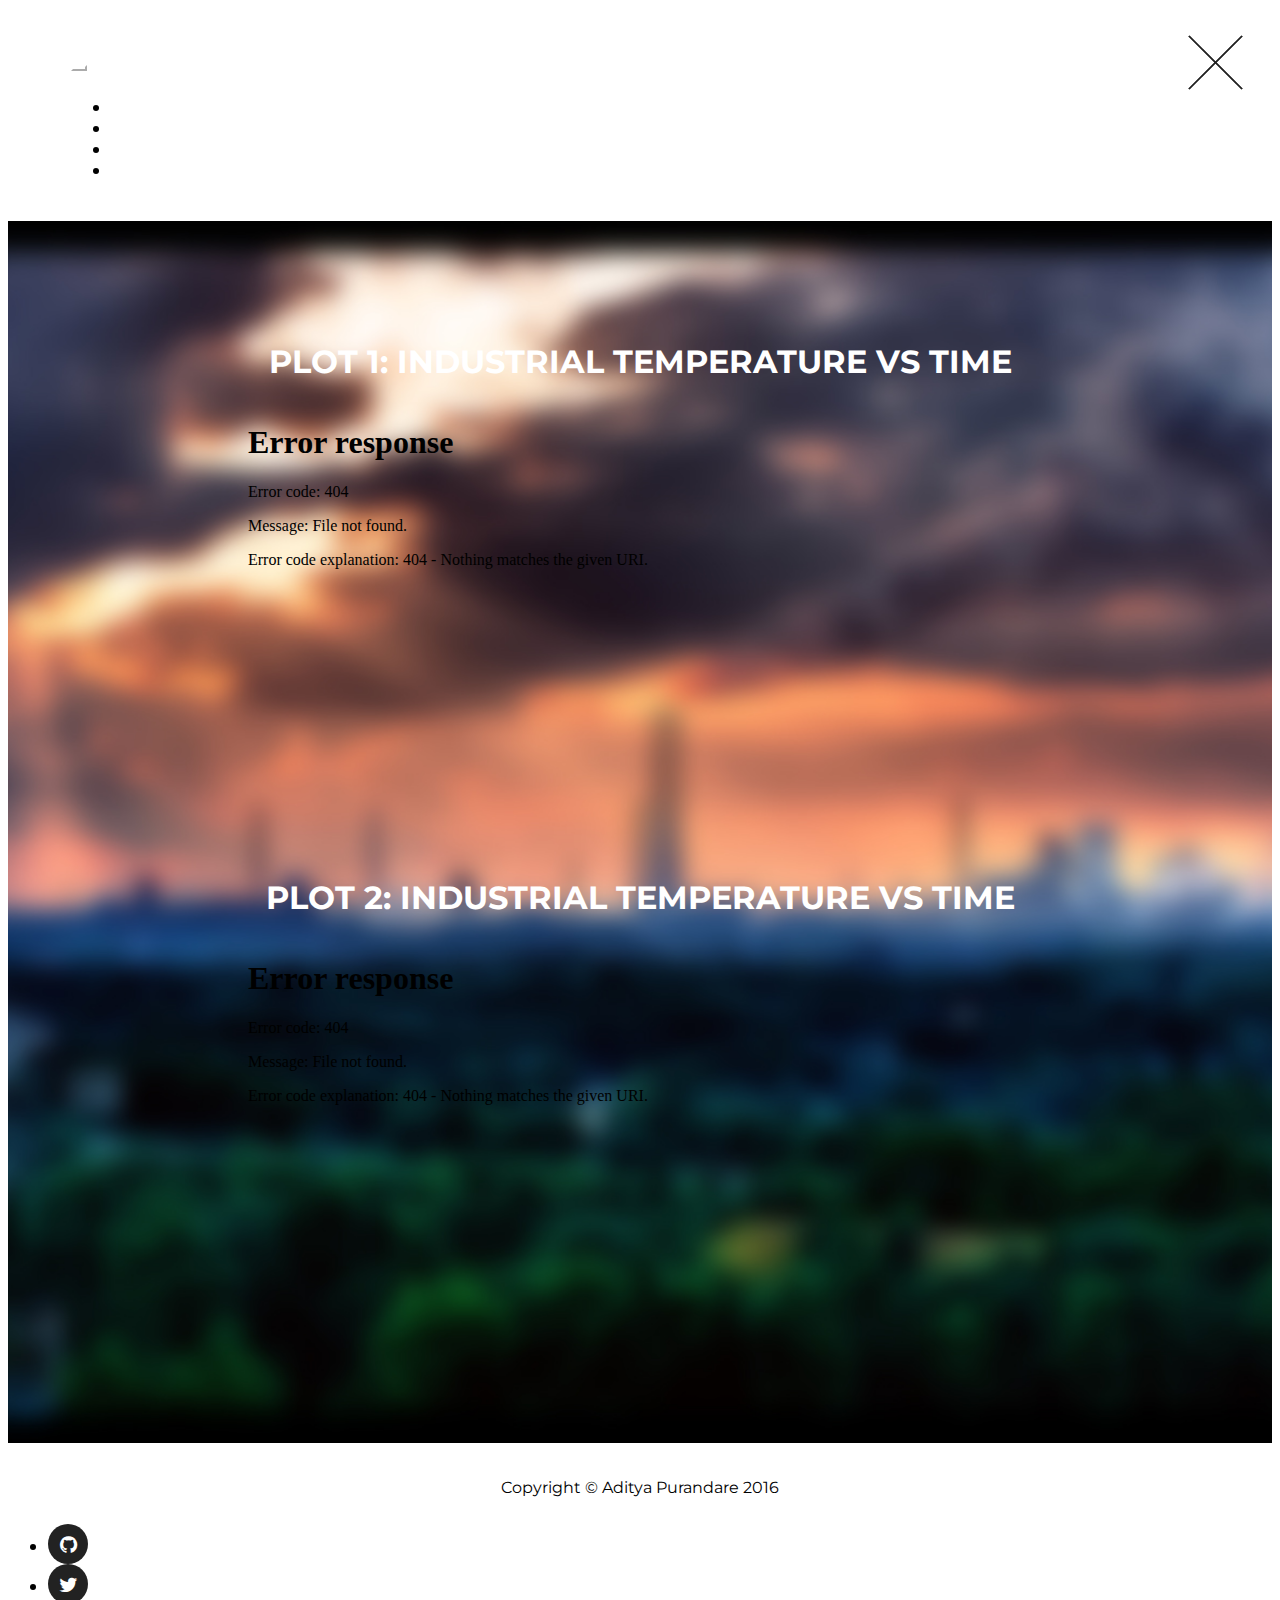
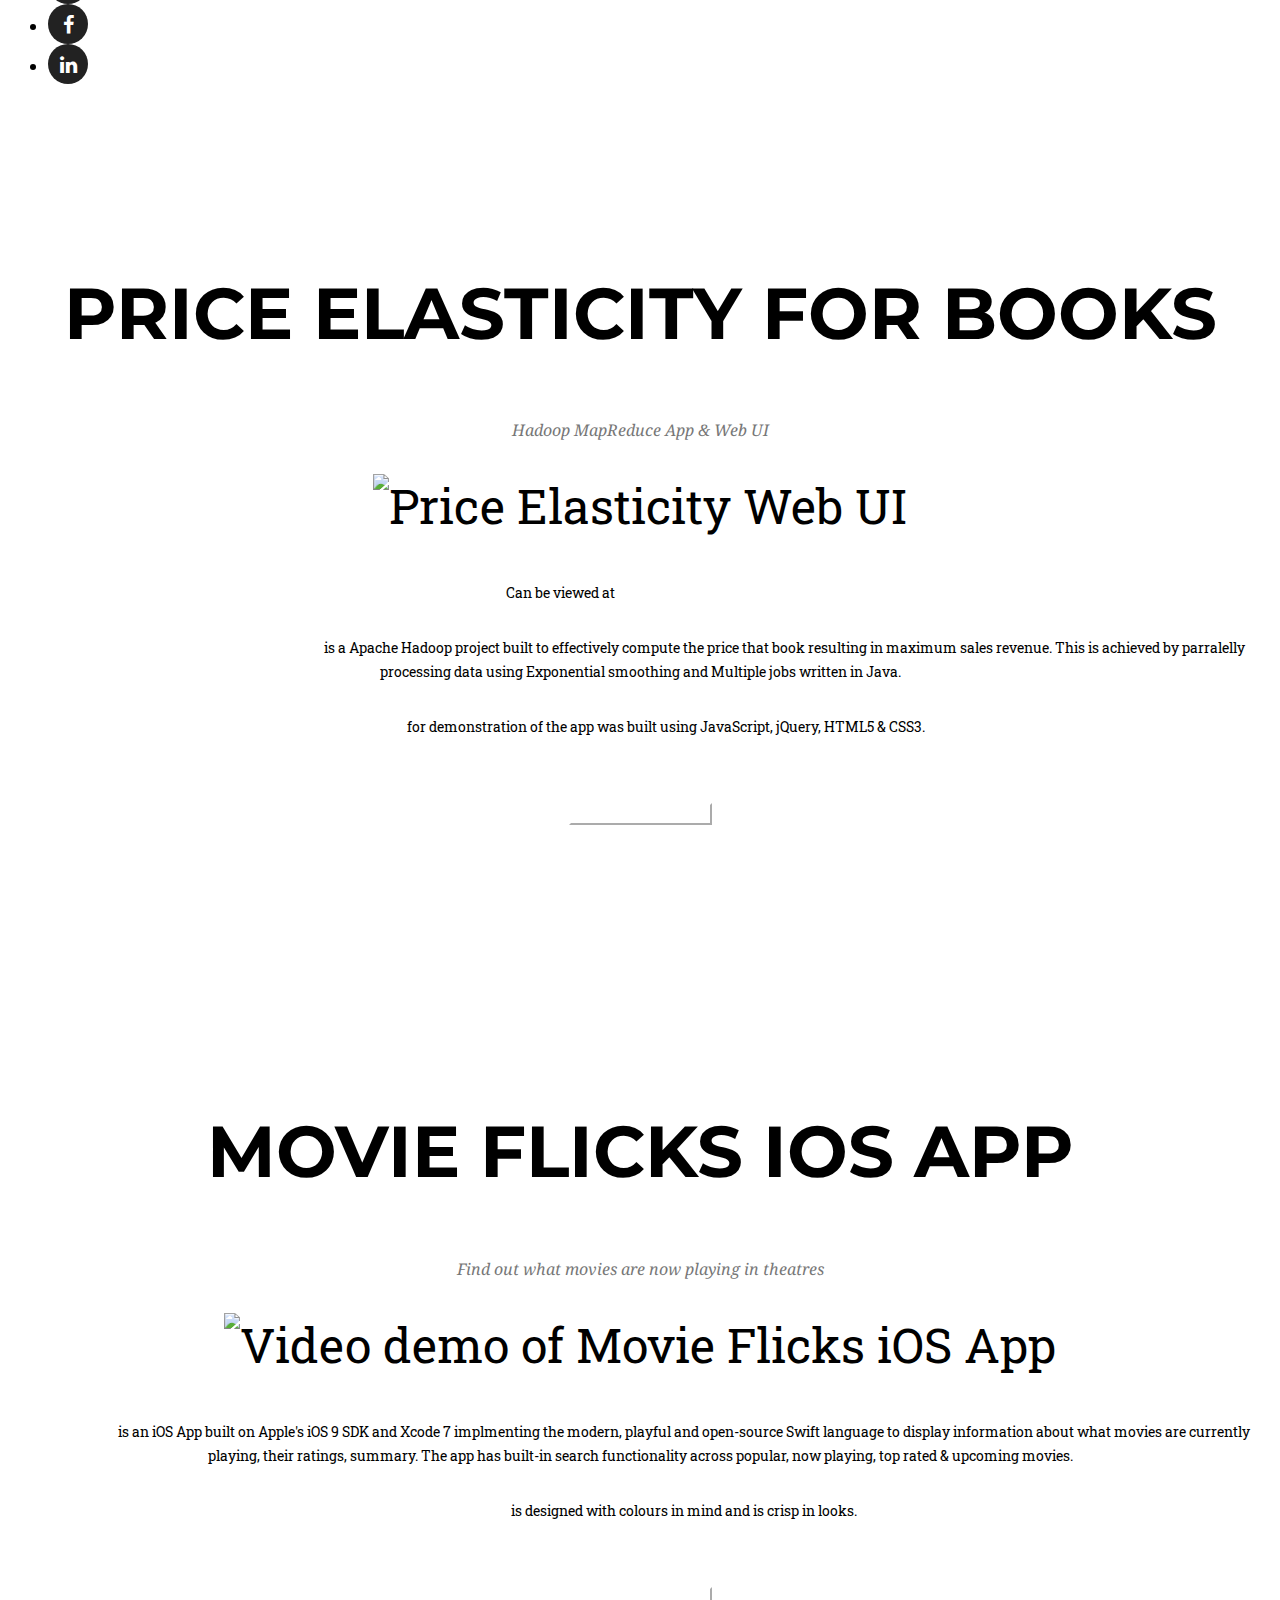
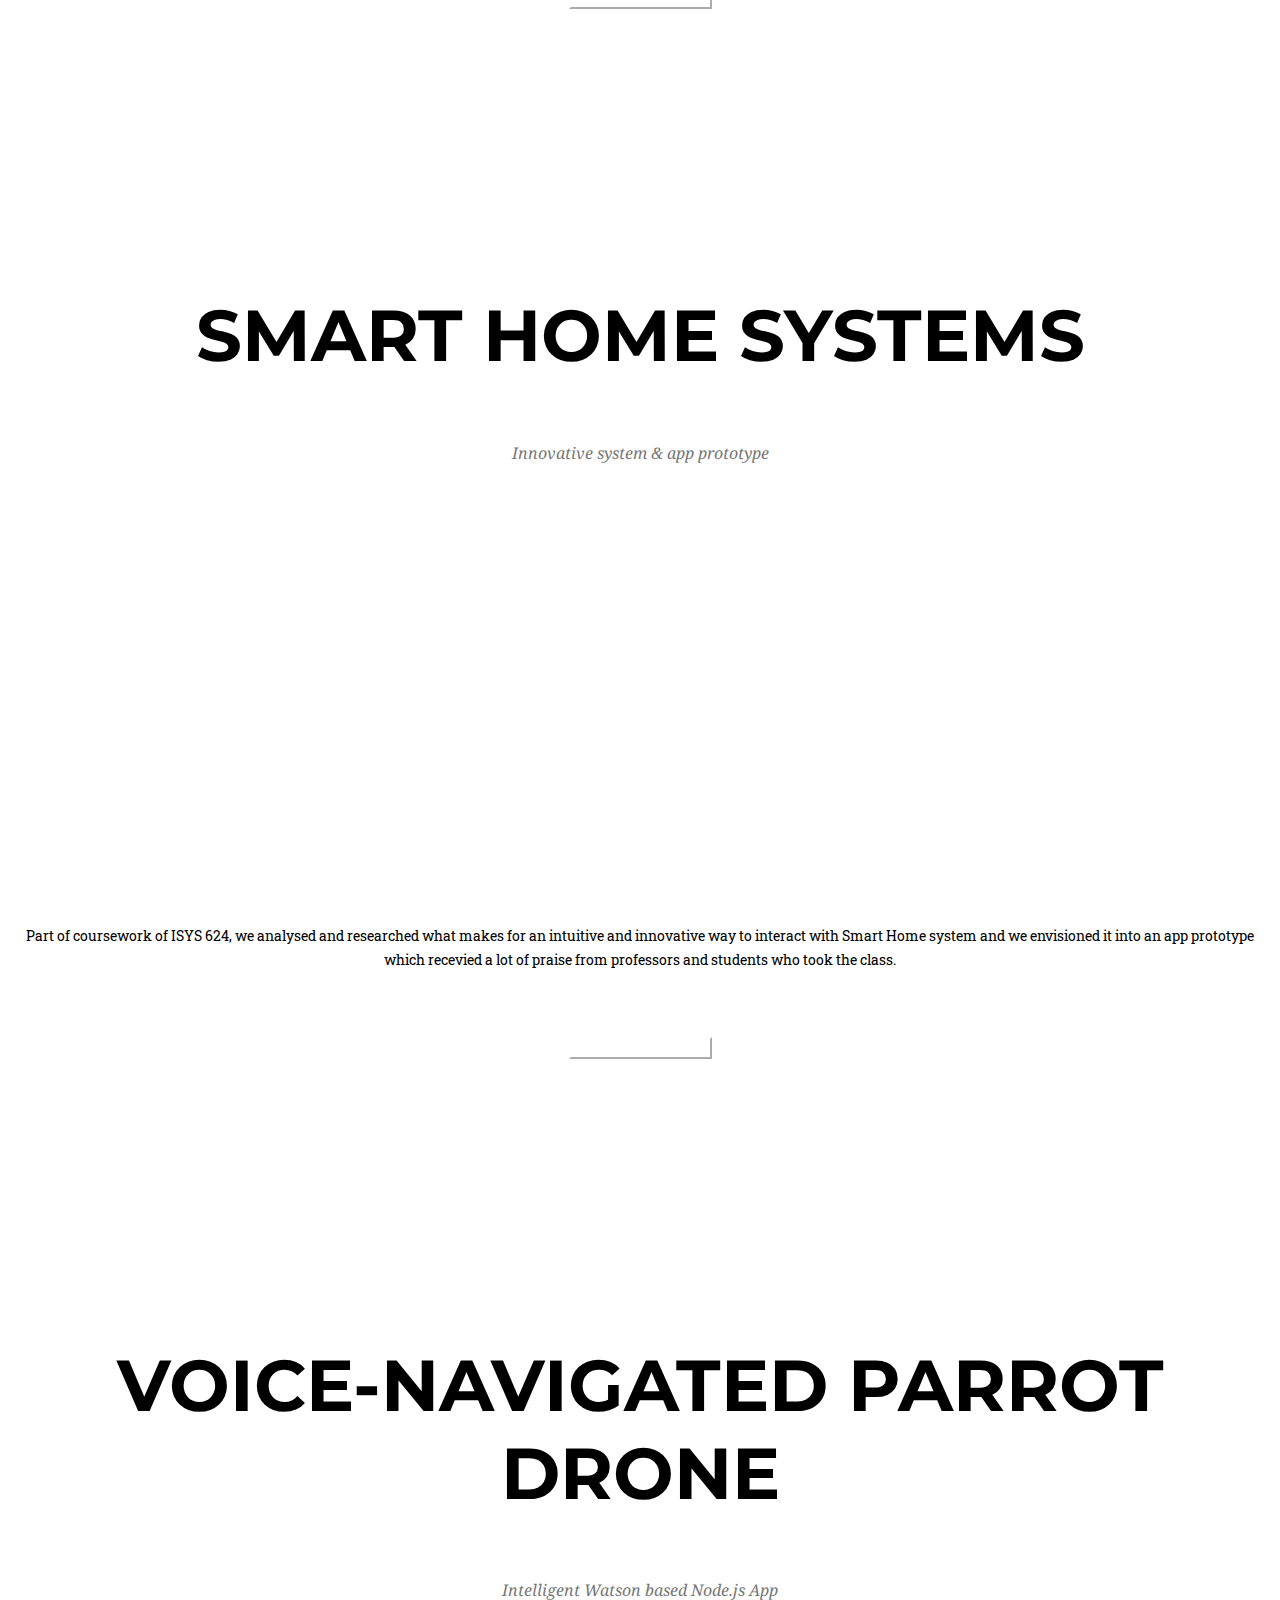
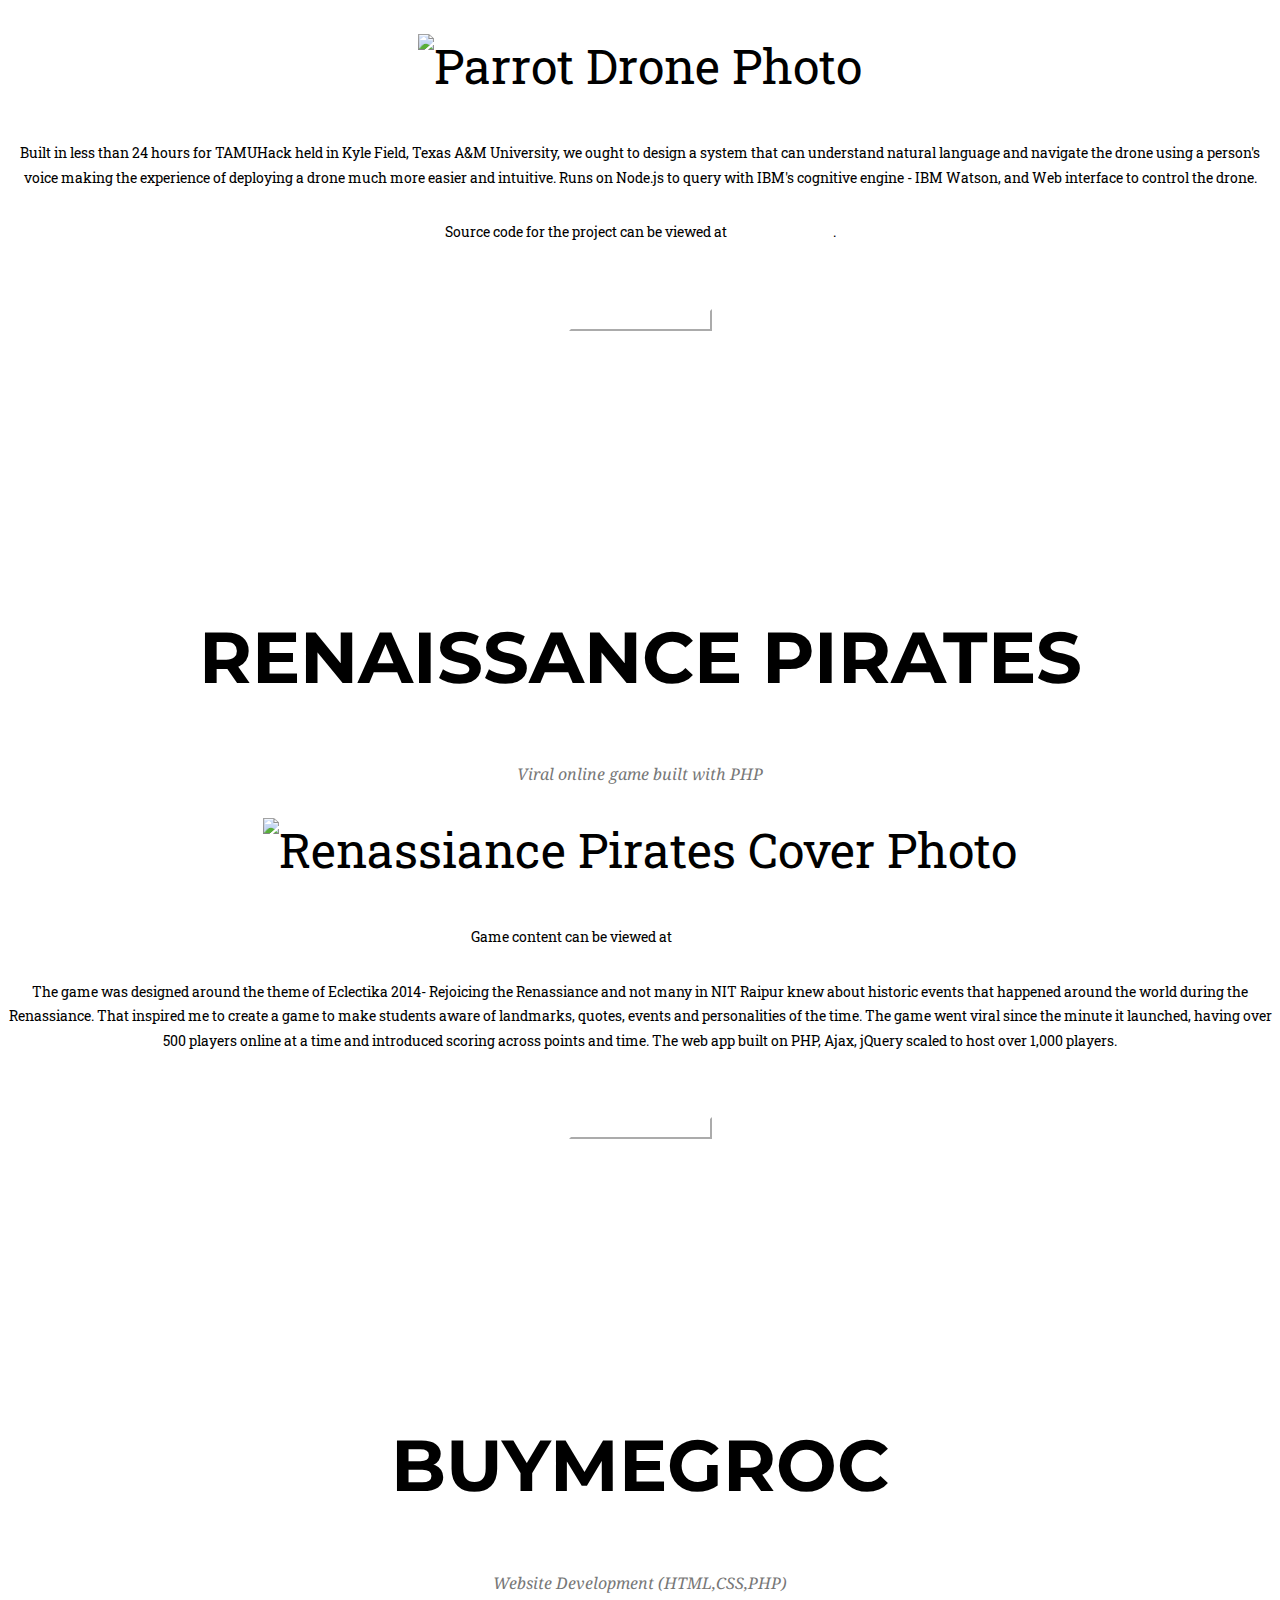
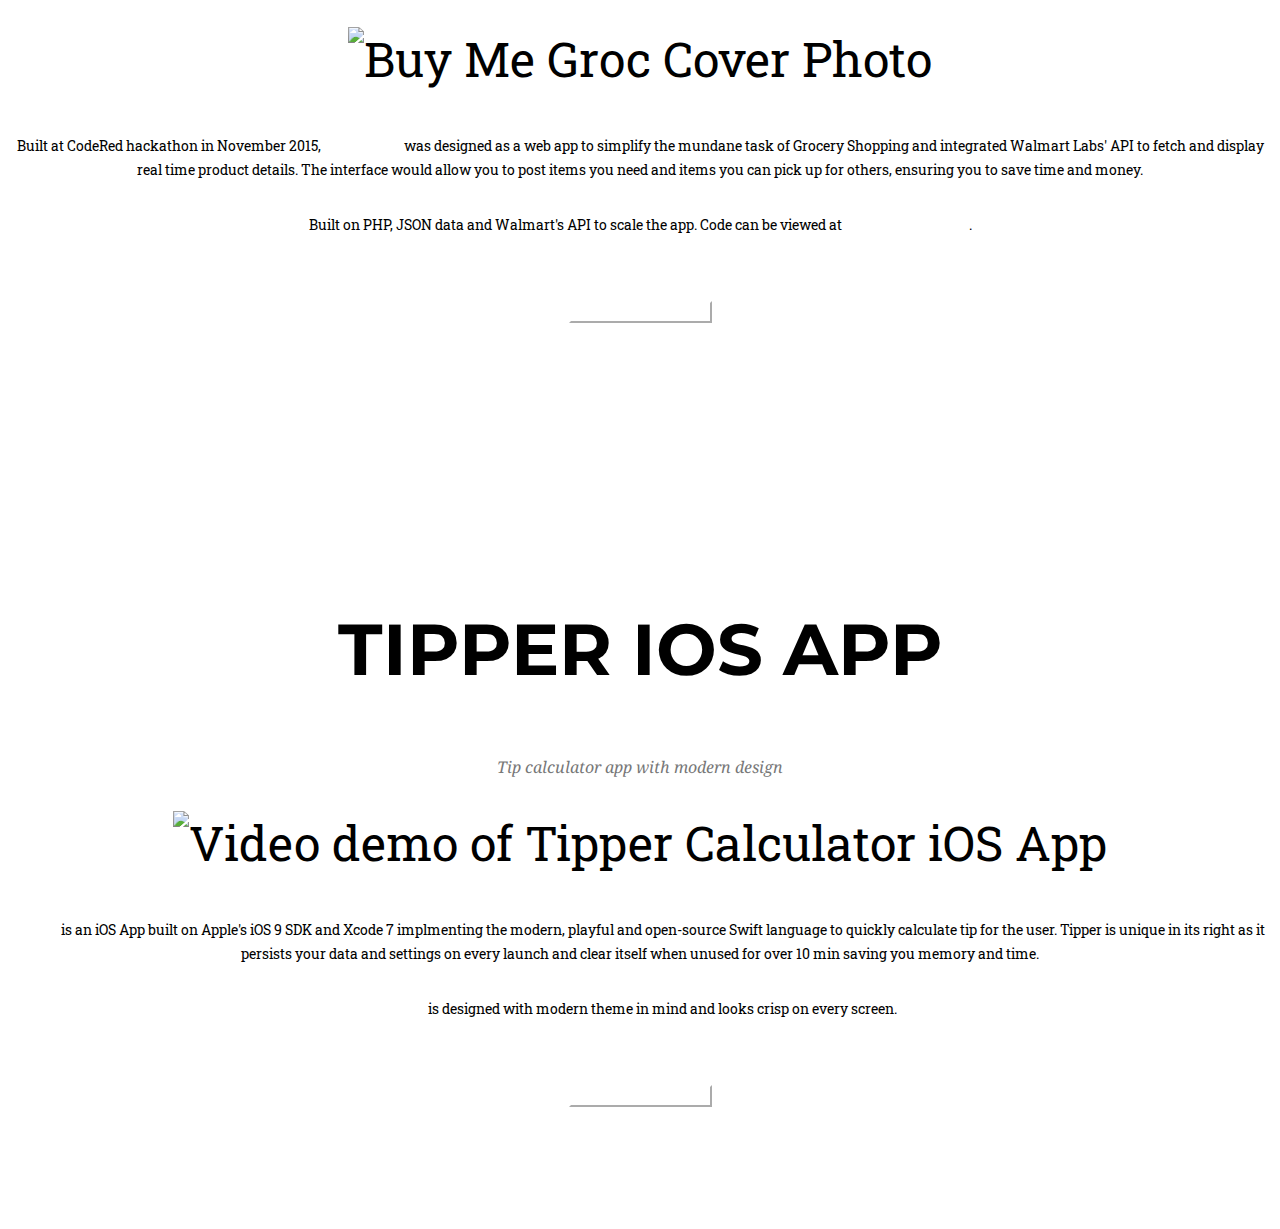
==== dashboard/index.html @ 604efbbb "Project structure initiate" ====
<!DOCTYPE html>
<html lang="en">

<head>
    <meta name="viewport" content="width=device-width, initial-scale=1.0">
    <title>Aditya Purandare's Website | Home Page</title>

    <!-- SEO: If your mobile URL is different from the desktop URL, add a canonical link to the desktop page https://developers.google.com/webmasters/smartphone-sites/feature-phones -->
    <!--
    <link rel="canonical" href="http://www.adityapurandare.com/">
    -->


    <!-- Bootstrap Core CSS -->
    <!-- Latest compiled and minified CSS -->
    <link rel="stylesheet" href="https://maxcdn.bootstrapcdn.com/bootstrap/3.3.6/css/bootstrap.min.css" integrity="sha384-1q8mTJOASx8j1Au+a5WDVnPi2lkFfwwEAa8hDDdjZlpLegxhjVME1fgjWPGmkzs7" crossorigin="anonymous">
    <!-- Custom CSS -->
    <link rel="stylesheet" href="style.css">

    <!-- Custom Fonts -->
    <link rel="stylesheet" href="https://maxcdn.bootstrapcdn.com/font-awesome/4.5.0/css/font-awesome.min.css">
    <link href="https://fonts.googleapis.com/css?family=Montserrat:400,700|Kaushan+Script|Droid+Serif:400,700,400italic,700italic|Roboto+Slab:400,100,300,700" rel="stylesheet" type="text/css">

    <!-- HTML5 Shim and Respond.js IE8 support of HTML5 elements and media queries -->
    <!-- WARNING: Respond.js doesn't work if you view the page via file:// -->
    <!--[if lt IE 9]>
        <script src="https://oss.maxcdn.com/libs/html5shiv/3.7.0/html5shiv.js"></script>
        <script src="https://oss.maxcdn.com/libs/respond.js/1.4.2/respond.min.js"></script>
    <![endif]-->
    <script src="js/modernizr.custom.js"></script>


</head>

<body id="page-top" class="">
    <script type='text/javascript' id="__bs_script__">
        //<![CDATA[
        document.write("<script async src='/browser-sync/browser-sync-client.2.10.1.js'><\/script>".replace("HOST", location.hostname));
        //]]>
    </script>

    <div id="ip-container" class="ip-container ">
        <div class="main-container">
            <div class="ip-main">
                <div class="browser">
                    <!-- Navigation -->
                    <nav class="navbar navbar-default navbar-fixed-top loading" id="navbar">
                        <!-- Brand and toggle get grouped for better mobile display -->
                        <div class="navbar-header page-scroll">
                            <button type="button" class="navbar-toggle" data-toggle="collapse" data-target="#bs-example-navbar-collapse-1">
                                <span class="sr-only">Toggle navigation</span>
                                <span class="icon-bar"></span>
                                <span class="icon-bar"></span>
                                <span class="icon-bar"></span>
                            </button>
                            <a class="navbar-brand page-scroll" href="#page-top">Project Data Analysis</a>
                        </div>

                        <!-- Collect the nav links, forms, and other content for toggling -->
                        <div class="collapse navbar-collapse" id="bs-example-navbar-collapse-1">
                            <ul class="nav navbar-nav navbar-right">
                                <li class="hidden">
                                    <a href="#page-top"></a>
                                </li>
                                <li>
                                    <a class="page-scroll" href="#"><i class="fa fa-lg fa-archive"></i> Problem 1</a>
                                </li>
                                <li>
                                    <a class="page-scroll" href="#"><i class="fa fa-lg fa-archive"></i> Problem 2</a>
                                </li>
                                <li>
                                    <a class="page-scroll" href="#"><i class="fa fa-lg fa-archive"></i> Problem 3</a>
                                </li>
                            </ul>
                        </div>
                        <!-- /.navbar-collapse -->
                </div>
                <!-- /.container-fluid -->
                </nav>

                <!-- Header -->
                <div class="header" style="min-height: 100%;">
                    <div class="container">
                        <div class="intro-text">
                            <h1>Plot 1: Industrial Temperature vs Time</h1>

                            <div style="margin:auto;">
                                <iframe width="800" height="450" frameborder="0" seamless="seamless" scrolling="no"
                        src=".embed?width=800&height=450"></iframe>
                            </div>
                            <h1>Plot 2: Industrial Temperature vs Time</h1>

                            <div style="margin:auto;">
                                <iframe width="800" height="450" frameborder="0" seamless="seamless" scrolling="no"
                        src=".embed?width=800&height=450"></iframe>
                            </div>
                        </div>
                    </div>
                </div>

                <footer>
                    <div class="container foot">
                        <div class="row">
                            <div class="col-md-4">
                                <span class="copyright">Copyright &copy; Aditya Purandare 2016</span>
                            </div>
                            <div class="col-md-4">
                                <ul class="list-inline social-buttons">
                                    <li><a href="http://github.com/audip"><i class="fa fa-github"></i></a>
                                    </li>
                                    <li><a href="http://twitter.com/adityapurandare"><i class="fa fa-twitter"></i></a>
                                    </li>
                                    <li><a href="http://www.facebook.com/aditya.p1993"><i class="fa fa-facebook"></i></a>
                                    </li>
                                    <li><a href="http://www.linkedin.com/in/adityapurandare"><i class="fa fa-linkedin"></i></a>
                                    </li>
                                </ul>
                            </div>
                        </div>
                    </div>
                </footer>

                <!-- Portfolio Modals -->
                <!-- Use the modals below to showcase details about your portfolio projects! -->

                <!-- Portfolio Modal 1 -->
                <div class="portfolio-modal modal fade" id="portfolioModal1" tabindex="-1" role="dialog" aria-hidden="true">
                    <div class="modal-content">
                        <div class="close-modal" data-dismiss="modal">
                            <div class="lr">
                                <div class="rl">
                                </div>
                            </div>
                        </div>
                        <div class="container">
                            <div class="row">
                                <div class="col-lg-8 col-lg-offset-2">
                                    <div class="modal-body">
                                        <h2>Price Elasticity for books</h2>
                                        <p class="item-intro text-muted">Hadoop MapReduce App & Web UI</p>
                                        <img class="images-responsive img-centered" src="images/portfolio/hadoop.png" alt="Price Elasticity Web UI" width="100%" height="100%">
                                        <p>
                                            Can be viewed at <a href="priceelasticity">Price Elasticity of Books</a>
                                        </p>
                                        <p><a href="priceelasticity">Predictive price modelling for elastic pricing</a> is a Apache Hadoop project built to effectively compute the price that book resulting in maximum sales revenue. This is achieved by parralelly
                                            processing data using Exponential smoothing and Multiple jobs written in Java.</p>
                                        <p><a href="priceelasticity">Web UI</a> for demonstration of the app was built using JavaScript, jQuery, HTML5 & CSS3.</p>
                                        <button type="button" class="btn btn-primary" data-dismiss="modal"><i class="fa fa-times"></i> Close Project</button>
                                    </div>
                                </div>
                            </div>
                        </div>
                    </div>
                </div>

                <!-- Portfolio Modal 2 -->
                <div class="portfolio-modal modal fade" id="portfolioModal2" tabindex="-1" role="dialog" aria-hidden="true">
                    <div class="modal-content">
                        <div class="close-modal" data-dismiss="modal">
                            <div class="lr">
                                <div class="rl">
                                </div>
                            </div>
                        </div>
                        <div class="container">
                            <div class="row">
                                <div class="col-lg-8 col-lg-offset-2">
                                    <div class="modal-body">
                                        <h2>Movie Flicks iOS App</h2>
                                        <p class="item-intro text-muted">Find out what movies are now playing in theatres</p>
                                        <img class="images-responsive img-centered" src="http://i.imgur.com/jlGLroa.gif" alt="Video demo of Movie Flicks iOS App">
                                        <p><a href="https://github.com/audip/MovieFlicks">Movie Flicks</a> is an iOS App built on Apple's iOS 9 SDK and Xcode 7 implmenting the modern, playful and open-source Swift language to display information about what movies are currently playing, their ratings, summary. The app has built-in search functionality across popular, now playing, top rated & upcoming movies.</p>
                                        <p><a href="https://github.com/audip/MovieFlicks">Movie Flicks </a>is designed with colours in mind and is crisp in looks.</p>
                                        <button type="button" class="btn btn-primary" data-dismiss="modal"><i class="fa fa-times"></i> Close Project</button>
                                    </div>
                                </div>
                            </div>
                        </div>
                    </div>
                </div>

                <!-- Portfolio Modal 3 -->
                <div class="portfolio-modal modal fade" id="portfolioModal3" tabindex="-1" role="dialog" aria-hidden="true">
                    <div class="modal-content">
                        <div class="close-modal" data-dismiss="modal">
                            <div class="lr">
                                <div class="rl">
                                </div>
                            </div>
                        </div>
                        <div class="container">
                            <div class="row">
                                <div class="col-lg-8 col-lg-offset-2">
                                    <div class="modal-body">
                                        <!-- Project Details Go Here -->
                                        <h2>Smart Home Systems</h2>
                                        <p class="item-intro text-muted">Innovative system & app prototype</p>
                                        <iframe width="100%" height="400" class="images-responsive img-centered" src="http://www.youtube.com/embed/NcNSBPWvOLk" frameborder="0" allowfullscreen></iframe>
                                        <p>Part of coursework of ISYS 624, we analysed and researched what makes for an intuitive and innovative way to interact with Smart Home system and we envisioned it into an app prototype which recevied a lot of praise
                                            from professors and students who took the class.</p>
                                        <button type="button" class="btn btn-primary" data-dismiss="modal"><i class="fa fa-times"></i> Close Project</button>
                                    </div>
                                </div>
                            </div>
                        </div>
                    </div>
                </div>

                <!-- Portfolio Modal 4 -->
                <div class="portfolio-modal modal fade" id="portfolioModal4" tabindex="-1" role="dialog" aria-hidden="true">
                    <div class="modal-content">
                        <div class="close-modal" data-dismiss="modal">
                            <div class="lr">
                                <div class="rl">
                                </div>
                            </div>
                        </div>
                        <div class="container">
                            <div class="row">
                                <div class="col-lg-8 col-lg-offset-2">
                                    <div class="modal-body">
                                        <!-- Project Details Go Here -->
                                        <h2>Voice-navigated Parrot drone</h2>
                                        <p class="item-intro text-muted">Intelligent Watson based Node.js App</p>
                                        <img class="images-responsive img-centered" src="images/portfolio/parrot-drone.jpg" alt="Parrot Drone Photo">
                                        <p>Built in less than 24 hours for TAMUHack held in Kyle Field, Texas A&M University, we ought to design a system that can understand natural language and navigate the drone using a person's voice making the experience
                                            of deploying a drone much more easier and intuitive. Runs on Node.js to query with IBM's cognitive engine - IBM Watson, and Web interface to control the drone.</p>
                                        <p>Source code for the project can be viewed at<a href="http://github.com/audip/TamuHackDrone">Parrot AR Drone</a>.</p>
                                        <button type="button" class="btn btn-primary" data-dismiss="modal"><i class="fa fa-times"></i> Close Project</button>
                                    </div>
                                </div>
                            </div>
                        </div>
                    </div>
                </div>

                <!-- Portfolio Modal 5 -->
                <div class="portfolio-modal modal fade" id="portfolioModal5" tabindex="-1" role="dialog" aria-hidden="true">
                    <div class="modal-content">
                        <div class="close-modal" data-dismiss="modal">
                            <div class="lr">
                                <div class="rl">
                                </div>
                            </div>
                        </div>
                        <div class="container">
                            <div class="row">
                                <div class="col-lg-8 col-lg-offset-2">
                                    <div class="modal-body">
                                        <!-- Project Details Go Here -->
                                        <h2>Renaissance Pirates</h2>
                                        <p class="item-intro text-muted">Viral online game built with PHP</p>
                                        <img class="images-responsive img-centered" src="images/portfolio/renassiancepirates.jpg" alt="Renassiance Pirates Cover Photo">
                                        <p>
                                            Game content can be viewed at <a href="rp/">Renassiance Pirates.</a>
                                        </p>
                                        <p>The game was designed around the theme of
                                            <a href="http://eclectika.org"></a>Eclectika 2014</a>- Rejoicing the Renassiance and not many in NIT Raipur knew about historic events that happened around the world during the Renassiance. That inspired me to create a game to make students
                                            aware of landmarks, quotes, events and personalities of the time. The game went viral since the minute it launched, having over 500 players online at a time and introduced scoring across points and time. The
                                            web app built on PHP, Ajax, jQuery scaled to host over 1,000 players.</p>
                                        <button type="button" class="btn btn-primary" data-dismiss="modal"><i class="fa fa-times"></i> Close Project</button>
                                    </div>
                                </div>
                            </div>
                        </div>
                    </div>
                </div>

                <!-- Portfolio Modal 6 -->
                <div class="portfolio-modal modal fade" id="portfolioModal6" tabindex="-1" role="dialog" aria-hidden="true">
                    <div class="modal-content">
                        <div class="close-modal" data-dismiss="modal">
                            <div class="lr">
                                <div class="rl">
                                </div>
                            </div>
                        </div>
                        <div class="container">
                            <div class="row">
                                <div class="col-lg-8 col-lg-offset-2">
                                    <div class="modal-body">
                                        <!-- Project Details Go Here -->
                                        <h2>BuyMeGroc</h2>
                                        <p class="item-intro text-muted">Website Development (HTML,CSS,PHP)</p>
                                        <img class="images-responsive img-centered" src="images/portfolio/buymegroc.jpg" alt="Buy Me Groc Cover Photo">
                                        <p>Built at CodeRed hackathon in November 2015, <a href="buymegroc/">BuyMeGroc</a> was designed as a web app to simplify the mundane task of Grocery Shopping and integrated Walmart Labs' API to fetch and display real
                                            time product details. The interface would allow you to post items you need and items you can pick up for others, ensuring you to save time and money.</p>
                                        <p>Built on PHP, JSON data and Walmart's API to scale the app. Code can be viewed at <a href="http://github.com/audip/BuyMeGroc">BuyMeGroc Github</a>.</p>
                                        <button type="button" class="btn btn-primary" data-dismiss="modal"><i class="fa fa-times"></i> Close Project</button>
                                    </div>
                                </div>
                            </div>
                        </div>
                    </div>
                </div>
                <!-- Portfolio Modal 7 -->
                <div class="portfolio-modal modal fade" id="portfolioModal7" tabindex="-1" role="dialog" aria-hidden="true">
                    <div class="modal-content">
                        <div class="close-modal" data-dismiss="modal">
                            <div class="lr">
                                <div class="rl">
                                </div>
                            </div>
                        </div>
                        <div class="container">
                            <div class="row">
                                <div class="col-lg-8 col-lg-offset-2">
                                    <div class="modal-body">
                                        <h2>Tipper iOS App</h2>
                                        <p class="item-intro text-muted">Tip calculator app with modern design</p>
                                        <img class="images-responsive img-centered" src="http://i.imgur.com/upvOUf6.gif" alt="Video demo of Tipper Calculator iOS App">
                                        <p><a href="https://github.com/audip/tipper">Tipper</a> is an iOS App built on Apple's iOS 9 SDK and Xcode 7 implmenting the modern, playful and open-source Swift language to quickly calculate tip for the user. Tipper
                                            is unique in its right as it persists your data and settings on every launch and clear itself when unused for over 10 min saving you memory and time.</p>
                                        <p><a href="https://github.com/audip/tipper">Tipper </a>is designed with modern theme in mind and looks crisp on every screen.</p>
                                        <button type="button" class="btn btn-primary" data-dismiss="modal"><i class="fa fa-times"></i> Close Project</button>
                                    </div>
                                </div>
                            </div>
                        </div>
                    </div>
                </div>
            </div>
        </div>
    </div>
    </div>

    <!-- jQuery -->
    <script src="http://code.jquery.com/jquery-1.11.3.min.js"></script>

    <!-- Latest compiled and minified JavaScript -->
    <script src="https://maxcdn.bootstrapcdn.com/bootstrap/3.3.6/js/bootstrap.min.js" integrity="sha384-0mSbJDEHialfmuBBQP6A4Qrprq5OVfW37PRR3j5ELqxss1yVqOtnepnHVP9aJ7xS" crossorigin="anonymous"></script>

    <!-- Plugin JavaScript -->
    <script src="http://cdnjs.cloudflare.com/ajax/libs/jquery-easing/1.3/jquery.easing.min.js"></script>

    <script src="js/classie.js"></script>
    <script src="js/pathLoader.js"></script>
    <script src="js/preloader.js"></script>
    <script src="js/cbpAnimatedHeader.min.js"></script>


    <!-- Contact Form JavaScript -->
    <script src="js/jqBootstrapValidation.js"></script>
    <script src="js/contact_me.js"></script>

    <!-- Custom Theme JavaScript -->
    <script src="js/agency.js"></script>

    <!-- build:js(app/) ../../scripts/main.min.js -->
    <script src="scripts/main.js"></script>
    <!-- endbuild -->

    <!-- Google Analytics: change UA-XXXXX-X to be your site's ID -->
    <script>
        (function(i, s, o, g, r, a, m) {
            i['GoogleAnalyticsObject'] = r;
            i[r] = i[r] || function() {
                (i[r].q = i[r].q || []).push(arguments)
            }, i[r].l = 1 * new Date();
            a = s.createElement(o),
                m = s.getElementsByTagName(o)[0];
            a.async = 1;
            a.src = g;
            m.parentNode.insertBefore(a, m)
        })(window, document, 'script', '//www.google-analytics.com/analytics.js', 'ga');

        ga('create', 'UA-43454478-5', 'auto');
        ga('send', 'pageview');
    </script>
    <!-- Built with love using Web Starter Kit -->

</body>

</html>
---- dashboard/style.css ----
.loading .navbar {
	opacity:0;
}
body {
    overflow-x: hidden;
    font-family: "Roboto Slab", "Helvetica Neue", Helvetica, Arial, sans-serif
}
.text-muted {
    color: #777
}
.text-primary {
    color: #ffffff
}
p {
    font-size: 14px;
    line-height: 1.75
}
.large {
    font-size: 16px
}
/*a,
a:hover,
a:focus,
a:active,
a.active {
    outline: 0
}*/
a {
    color: #ffffff
}
a:hover,
a:focus,
a:active,
a.active {
    color: #fec503
}
h1,
h2,
h3,
h4,
h5,
h6 {
    font-family: Montserrat, "Helvetica Neue", Helvetica, Arial, sans-serif;
    text-transform: uppercase;
    font-weight: 700
}
.img-centered {
    margin: 0 auto
}
.bg-light-gray {
    background-color: #f7f7f7
}
.bg-darkest-gray {
    background-color: #222
}
.btn-primary {
    color: #fff;
    background-color: #ffffff;
    border-color: #ffffff;
    font-family: Montserrat, "Helvetica Neue", Helvetica, Arial, sans-serif;
    text-transform: uppercase;
    font-weight: 700
}
.btn-primary:hover,
.btn-primary:focus,
.btn-primary:active,
.btn-primary.active,
.open .dropdown-toggle.btn-primary {
    color: #fff;
    background-color: #fec503;
    border-color: #f6bf01;

}
.btn-primary:active,
.btn-primary.active,
.open .dropdown-toggle.btn-primary {
    background-image: none
}
.btn-primary.disabled,
.btn-primary[disabled],
fieldset[disabled] .btn-primary,
.btn-primary.disabled:hover,
.btn-primary[disabled]:hover,
fieldset[disabled] .btn-primary:hover,
.btn-primary.disabled:focus,
.btn-primary[disabled]:focus,
fieldset[disabled] .btn-primary:focus,
.btn-primary.disabled:active,
.btn-primary[disabled]:active,
fieldset[disabled] .btn-primary:active,
.btn-primary.disabled.active,
.btn-primary[disabled].active,
fieldset[disabled] .btn-primary.active {
    background-color: #ffffff;
    border-color: #ffffff
}
.btn-primary .badge {
    color: #ffffff;
    background-color: #fff
}
.btn-xl {
    color: #fff;
    background-color: #ffffff;
    border-color: #ffffff;
    font-family: Montserrat, "Helvetica Neue", Helvetica, Arial, sans-serif;
    text-transform: uppercase;
    font-weight: 700;
    border-radius: 3px;
    font-size: 18px;
    padding: 20px 40px
}
.btn-xl:hover,
.btn-xl:focus,
.btn-xl:active,
.btn-xl.active,
.open .dropdown-toggle.btn-xl {
    color: #fff;
    background-color: #fec503;
    border-color: #f6bf01
}
.btn-xl:active,
.btn-xl.active,
.open .dropdown-toggle.btn-xl {
    background-image: none;
}
.btn-xl.disabled,
.btn-xl[disabled],
fieldset[disabled] .btn-xl,
.btn-xl.disabled:hover,
.btn-xl[disabled]:hover,
fieldset[disabled] .btn-xl:hover,
.btn-xl.disabled:focus,
.btn-xl[disabled]:focus,
fieldset[disabled] .btn-xl:focus,
.btn-xl.disabled:active,
.btn-xl[disabled]:active,
fieldset[disabled] .btn-xl:active,
.btn-xl.disabled.active,
.btn-xl[disabled].active,
fieldset[disabled] .btn-xl.active {
    background-color: #ffffff;
    border-color: #ffffff
}
.btn-xl .badge {
    color: #ffffff;
    background-color: #fff
}
.navbar-default {
    background-color: #222;
    border-color: transparent
}
.navbar-default .navbar-brand {
    color: #ffffff;
    font-family: "Kaushan Script", "Helvetica Neue", Helvetica, Arial, cursive
}
.navbar-default .navbar-brand:hover,
.navbar-default .navbar-brand:focus,
.navbar-default .navbar-brand:active,
.navbar-default .navbar-brand.active {
    color: #fec503
}
.navbar-default .navbar-collapse {
    border-color: rgba(255, 255, 255, .02)
}
.navbar-default .navbar-toggle {
    background-color: #ffffff;
    border-color: #ffffff
}
.navbar-default .navbar-toggle .icon-bar {
    background-color: #fff;
}
.navbar-default .navbar-toggle:hover,
.navbar-default .navbar-toggle:focus {
    background-color: #ffffff
}
.navbar-default .nav li a {
    font-family: "Montserrat", "Helvetica Neue", Helvetica, Arial, sans-serif;
    text-transform: uppercase;
    font-weight: 400;
    letter-spacing: 1px;
    color: #fff
}
.navbar-default .nav li a:hover,
.navbar-default .nav li a:focus {
    color: #ffffff;
    outline: 0
}
.navbar-default .navbar-nav>.active>a {
    border-radius: 0;
    color: #fff;
    background-color: #ffffff;
}
.navbar-default .navbar-nav>.active>a:hover,
.navbar-default .navbar-nav>.active>a:focus {
    color: #fff;
    background-color: #fec503;
}
@media (min-width: 768px) {
    .navbar-default {
        background-color: transparent;
        padding: 25px 5%;
        -o-transition: padding .3s;
        -webkit-transition: padding .3s;
        -moz-transition: padding .3s;
        transition: padding .3s;
        border: 0
    }
    .navbar-default .navbar-brand {
        font-size: 2em;
        -o-transition: all .3s;
        -webkit-transition: all .3s;
        -moz-transition: all .3s;
        transition: all .3s
    }
    .navbar-default .navbar-nav>.active>a {
        border-radius: 3px
    }
    .navbar-default.navbar-shrink {
        background-color: #222;
        padding: 10px 8%;
    }
    .navbar-default.navbar-shrink .navbar-brand {
        font-size: 1.5em
    }
}
.header {
    background-image: url('background.jpg');
    background-repeat: no-repeat;
    background-attachment: scroll;
    background-position: center center;
    -webkit-background-size: cover;
    -moz-background-size: cover;
    background-size: cover;
    -o-background-size: cover;
    text-align: center;
    color: #fff
}
.header .intro-text {
    padding-top: 100px;
    padding-bottom: 50px
}
.header .intro-text .intro-lead-in {
    font-family: "Droid Serif", "Helvetica Neue", Helvetica, Arial, sans-serif;
    font-style: italic;
    font-size: 22px;
    line-height: 22px;
    margin-bottom: 25px
}
.header .intro-text .intro-heading {
    font-family: Montserrat, "Helvetica Neue", Helvetica, Arial, sans-serif;
    text-transform: uppercase;
    font-weight: 700;
    font-size: 50px;
    line-height: 50px;
    margin-bottom: 25px
}
@media (min-width: 768px) {
    .header .intro-text .intro-lead-in {
        /*padding-top: 300px;
        padding-bottom: 200px */
        padding-top: 50px;
        font-family: "Droid Serif", "Helvetica Neue", Helvetica, Arial, sans-serif;
        font-style: italic;
        font-size: 40px;
        line-height: 40px;
        margin-bottom: 25px;
    }
    .header .intro-text .intro-heading {
        font-family: Montserrat, "Helvetica Neue", Helvetica, Arial, sans-serif;
        text-transform: uppercase;
        font-weight: 700;
        font-size: 75px;
        line-height: 75px;
        margin-bottom: 50px;
    }
}
section {
    padding: 100px 0
}
section .section-heading {
    font-size: 40px;
    margin-top: 0;
    margin-bottom: 15px
}
section .section-subheading {
    font-size: 16px;
    font-family: "Droid Serif", "Helvetica Neue", Helvetica, Arial, sans-serif;
    text-transform: none;
    font-style: italic;
    font-weight: 400;
    margin-bottom: 75px
}
@media (min-width: 768px) {
    section {
        padding: 150px 0
    }
}
.service-heading {
    margin: 15px 0;
    text-transform: none
}
#portfolio .portfolio-item {
    margin: 0 0 15px;
    right: 0
}
#portfolio .portfolio-item .portfolio-link {
    display: block;
    position: relative;
    max-width: 400px;
    margin: 0 auto
}
#portfolio .portfolio-item .portfolio-link .portfolio-hover {
    background: rgba(254, 209, 54, .9);
    position: absolute;
    width: 100%;
    height: 100%;
    opacity: 0;
    transition: all ease .5s;
    -o-transition: all ease .5s;
    -webkit-transition: all ease .5s;
    -moz-transition: all ease .5s
}
#portfolio .portfolio-item .portfolio-link .portfolio-hover:hover {
    opacity: 1
}
#portfolio .portfolio-item .portfolio-link .portfolio-hover .portfolio-hover-content {
    position: absolute;
    width: 100%;
    height: 20px;
    font-size: 20px;
    text-align: center;
    top: 50%;
    margin-top: -12px;
    color: #fff
}
#portfolio .portfolio-item .portfolio-link .portfolio-hover .portfolio-hover-content i {
    margin-top: -12px
}
#portfolio .portfolio-item .portfolio-link .portfolio-hover .portfolio-hover-content,
#portfolio .portfolio-item .portfolio-link .portfolio-hover .portfolio-hover-content {
    margin: 0
}
#portfolio .portfolio-item .portfolio-caption {
    max-width: 400px;
    margin: 0 auto;
    background-color: #fff;
    text-align: center;
    padding: 25px
}
#portfolio .portfolio-item .portfolio-caption h4 {
    text-transform: none;
    margin: 0
}
#portfolio .portfolio-item .portfolio-caption p {
    font-family: "Droid Serif", "Helvetica Neue", Helvetica, Arial, sans-serif;
    font-style: italic;
    font-size: 16px;
    margin: 0
}
#portfolio * {
    z-index: 2
}
@media (min-width: 767px) {
    #portfolio .portfolio-item {
        margin: 0 0 30px
    }
}
.timeline {
    list-style: none;
    padding: 0;
    position: relative
}
.timeline:before {
    top: 0;
    bottom: 0;
    position: absolute;
    content: "";
    width: 2px;
    background-color: #f1f1f1;
    left: 40px;
    margin-left: -1.5px
}
.timeline>li {
    margin-bottom: 50px;
    position: relative;
    min-height: 50px
}
.timeline>li:before,
.timeline>li:after {
    content: " ";
    display: table
}
.timeline>li:after {
    clear: both
}
.timeline>li .timeline-panel {
    width: 100%;
    float: right;
    padding: 0 20px 0 100px;
    position: relative;
    text-align: left
}
.timeline>li .timeline-panel:before {
    border-left-width: 0;
    border-right-width: 15px;
    left: -15px;
    right: auto
}
.timeline>li .timeline-panel:after {
    border-left-width: 0;
    border-right-width: 14px;
    left: -14px;
    right: auto
}
.timeline>li .timeline-image {
    left: 0;
    margin-left: 0;
    width: 80px;
    height: 80px;
    position: absolute;
    z-index: 100;
    background-color: #ffffff;
    color: #fff;
    border-radius: 100%;
    border: 7px solid #f1f1f1;
    text-align: center
}
.timeline>li .timeline-image {
    font-size: 10px;
    margin-top: 12px;
    line-height: 14px
}
.timeline>li.timeline-inverted>.timeline-panel {
    float: right;
    text-align: left;
    padding: 0 20px 0 100px
}
.timeline>li.timeline-inverted>.timeline-panel:before {
    border-left-width: 0;
    border-right-width: 15px;
    left: -15px;
    right: auto
}
.timeline>li.timeline-inverted>.timeline-panel:after {
    border-left-width: 0;
    border-right-width: 14px;
    left: -14px;
    right: auto
}
.timeline>li:last-child {
    margin-bottom: 0
}
.timeline .timeline-heading {
    margin-top: 0;
    color: inherit
}
.timeline .timeline-heading .subheading {
    text-transform: none
}
.timeline .timeline-body>p,
.timeline .timeline-body>ul {
    margin-bottom: 0
}
@media (min-width: 768px) {
    .timeline:before {
        left: 50%
    }
    .timeline>li {
        margin-bottom: 100px;
        min-height: 100px
    }
    .timeline>li .timeline-panel {
        width: 41%;
        float: left;
        padding: 0 20px 20px 30px;
        text-align: right
    }
    .timeline>li .timeline-image {
        width: 100px;
        height: 100px;
        left: 50%;
        margin-left: -50px
    }
    .timeline>li .timeline-image {
        font-size: 13px;
        margin-top: 16px;
        line-height: 18px
    }
    .timeline>li.timeline-inverted>.timeline-panel {
        float: right;
        text-align: left;
        padding: 0 30px 20px 20px
    }
}
@media (min-width: 992px) {
    .timeline>li {
        min-height: 150px
    }
    .timeline>li .timeline-panel {
        padding: 0 20px 20px
    }
    .timeline>li .timeline-image {
        width: 150px;
        height: 150px;
        margin-left: -75px
    }
    .timeline>li .timeline-image {
        font-size: 18px;
        margin-top: 30px;
        line-height: 26px
    }
    .timeline>li.timeline-inverted>.timeline-panel {
        padding: 0 20px 20px
    }
}
@media (min-width: 1200px) {
    .timeline>li {
        min-height: 170px
    }
    .timeline>li .timeline-panel {
        padding: 0 20px 20px 100px
    }
    .timeline>li .timeline-image {
        width: 170px;
        height: 170px;
        margin-left: -85px
    }
    .timeline>li .timeline-image {
        margin-top: 40px
    }
    .timeline>li.timeline-inverted>.timeline-panel {
        padding: 0 100px 20px 20px
    }
}
.team-member {
    text-align: center;
    margin-bottom: 50px
}
.team-member img {
    margin: 0 auto;
    border: 7px solid #fff
}
.team-member {
    margin-top: 25px;
    margin-bottom: 0;
    text-transform: none
}
.team-member p {
    margin-top: 0
}
.clients img {
    margin: 50px auto
}
section#contact {
    background-color: #222;
    background-image: url(../images/map-image.png);
    background-position: center;
    background-repeat: no-repeat
}
#contact .section-heading {
    color: #fff
}
#contact .form-group {
    margin-bottom: 25px
}
#contact .form-group input,
#contact .form-group textarea {
    padding: 20px
}
#contact .form-group input.form-control {
    height: auto
}
#contact .form-group textarea.form-control {
    height: 236px
}
#contact .form-control:focus {
    border-color: #ffffff;
    box-shadow: none
}
#contact::-webkit-input-placeholder {
    font-family: Montserrat, "Helvetica Neue", Helvetica, Arial, sans-serif;
    text-transform: uppercase;
    font-weight: 700;
    color: #bbb
}
#contact:-moz-placeholder {
    font-family: Montserrat, "Helvetica Neue", Helvetica, Arial, sans-serif;
    text-transform: uppercase;
    font-weight: 700;
    color: #bbb
}
#contact::-moz-placeholder {
    font-family: Montserrat, "Helvetica Neue", Helvetica, Arial, sans-serif;
    text-transform: uppercase;
    font-weight: 700;
    color: #bbb
}
#contact:-ms-input-placeholder {
    font-family: Montserrat, "Helvetica Neue", Helvetica, Arial, sans-serif;
    text-transform: uppercase;
    font-weight: 700;
    color: #bbb
}
#contact .text-danger {
    color: #e74c3c
}
footer {
    padding: 25px 0;
    text-align: center
}
.copyright {
    line-height: 40px;
    font-family: Montserrat, "Helvetica Neue", Helvetica, Arial, sans-serif;
    text-transform: uppercase;
    text-transform: none
}
.quicklinks {
    margin-bottom: 0;
    line-height: 40px;
    font-family: Montserrat, "Helvetica Neue", Helvetica, Arial, sans-serif;
    text-transform: uppercase;
    text-transform: none
}
ul.social-buttons {
    margin-bottom: 0
}
ul.social-buttons li a {
    display: block;
    background-color: #222;
    height: 40px;
    width: 40px;
    border-radius: 100%;
    font-size: 20px;
    line-height: 40px;
    color: #fff;
    outline: 0;
    -o-transition: all .3s;
    -webkit-transition: all .3s;
    -moz-transition: all .3s;
    transition: all .3s
}
ul.social-buttons li a:hover,
ul.social-buttons li a:focus,
ul.social-buttons li a:active {
    background-color: #ffffff
}
.btn:focus,
.btn:active,
.btn.active,
.btn:active:focus {
    outline: 0
}
.portfolio-modal .modal-content {
    border-radius: 0;
    background-clip: border-box;
    -moz-box-shadow: none;
    -webkit-box-shadow: none;
    box-shadow: none;
    border: 0;
    min-height: 100%;
    padding: 100px 0;
    text-align: center
}
.portfolio-modal .modal-content {
    margin-bottom: 15px;
    font-size: 3em
}
.portfolio-modal .modal-content p {
    margin-bottom: 30px
}
.portfolio-modal .modal-content .item-intro {
    margin: 20px 0 30px;
    font-family: "Droid Serif", "Helvetica Neue", Helvetica, Arial, sans-serif;
    font-style: italic;
    font-size: 16px
}
.portfolio-modal .modal-content .list-inline {
    margin-bottom: 30px;
    margin-top: 0
}
.portfolio-modal .modal-content img {
    margin-bottom: 30px
}
.portfolio-modal .close-modal {
    position: absolute;
    width: 75px;
    height: 75px;
    background-color: transparent;
    top: 25px;
    right: 25px;
    cursor: pointer
}
.portfolio-modal .close-modal:hover {
    opacity: .3
}
.portfolio-modal .close-modal .lr {
    height: 75px;
    width: 1px;
    margin-left: 35px;
    background-color: #222;
    -webkit-transform: rotate(45deg);
    -o-transform: rotate(45deg);
    -ms-transform: rotate(45deg);
    transform: rotate(45deg);
    z-index: 1051;
}
.portfolio-modal .close-modal .lr .rl {
    height: 75px;
    width: 1px;
    background-color: #222;
    -ms-transform: rotate(90deg);
    -webkit-transform: rotate(90deg);
    -o-transform: rotate(90deg);
    transform: rotate(90deg);
    z-index: 1052
}
.portfolio-modal .modal-backdrop {
    opacity: 0;
    display: none
}
::-moz-selection {
    text-shadow: none;
    background: #ffffff
}
::selection {
    text-shadow: none;
    background: #ffffff
}
img::selection {
    background: 0 0
}
img::-moz-selection {
    background: 0 0
}
.circle {
  display: block;
  width: 160px;
  height: 160px;
  margin: 1em auto;
  background-size: cover;
  background-repeat: no-repeat;
  background-position: center center;
  -webkit-border-radius: 99em;
  -moz-border-radius: 99em;
  border-radius: 99em;
  border: 5px solid #eee;
  box-shadow: 0 3px 2px rgba(0, 0, 0, 0.3);
  background-image: url('../images/aditya.jpg')
}
body {
    webkit-tap-highlight-color: #ffffff
}
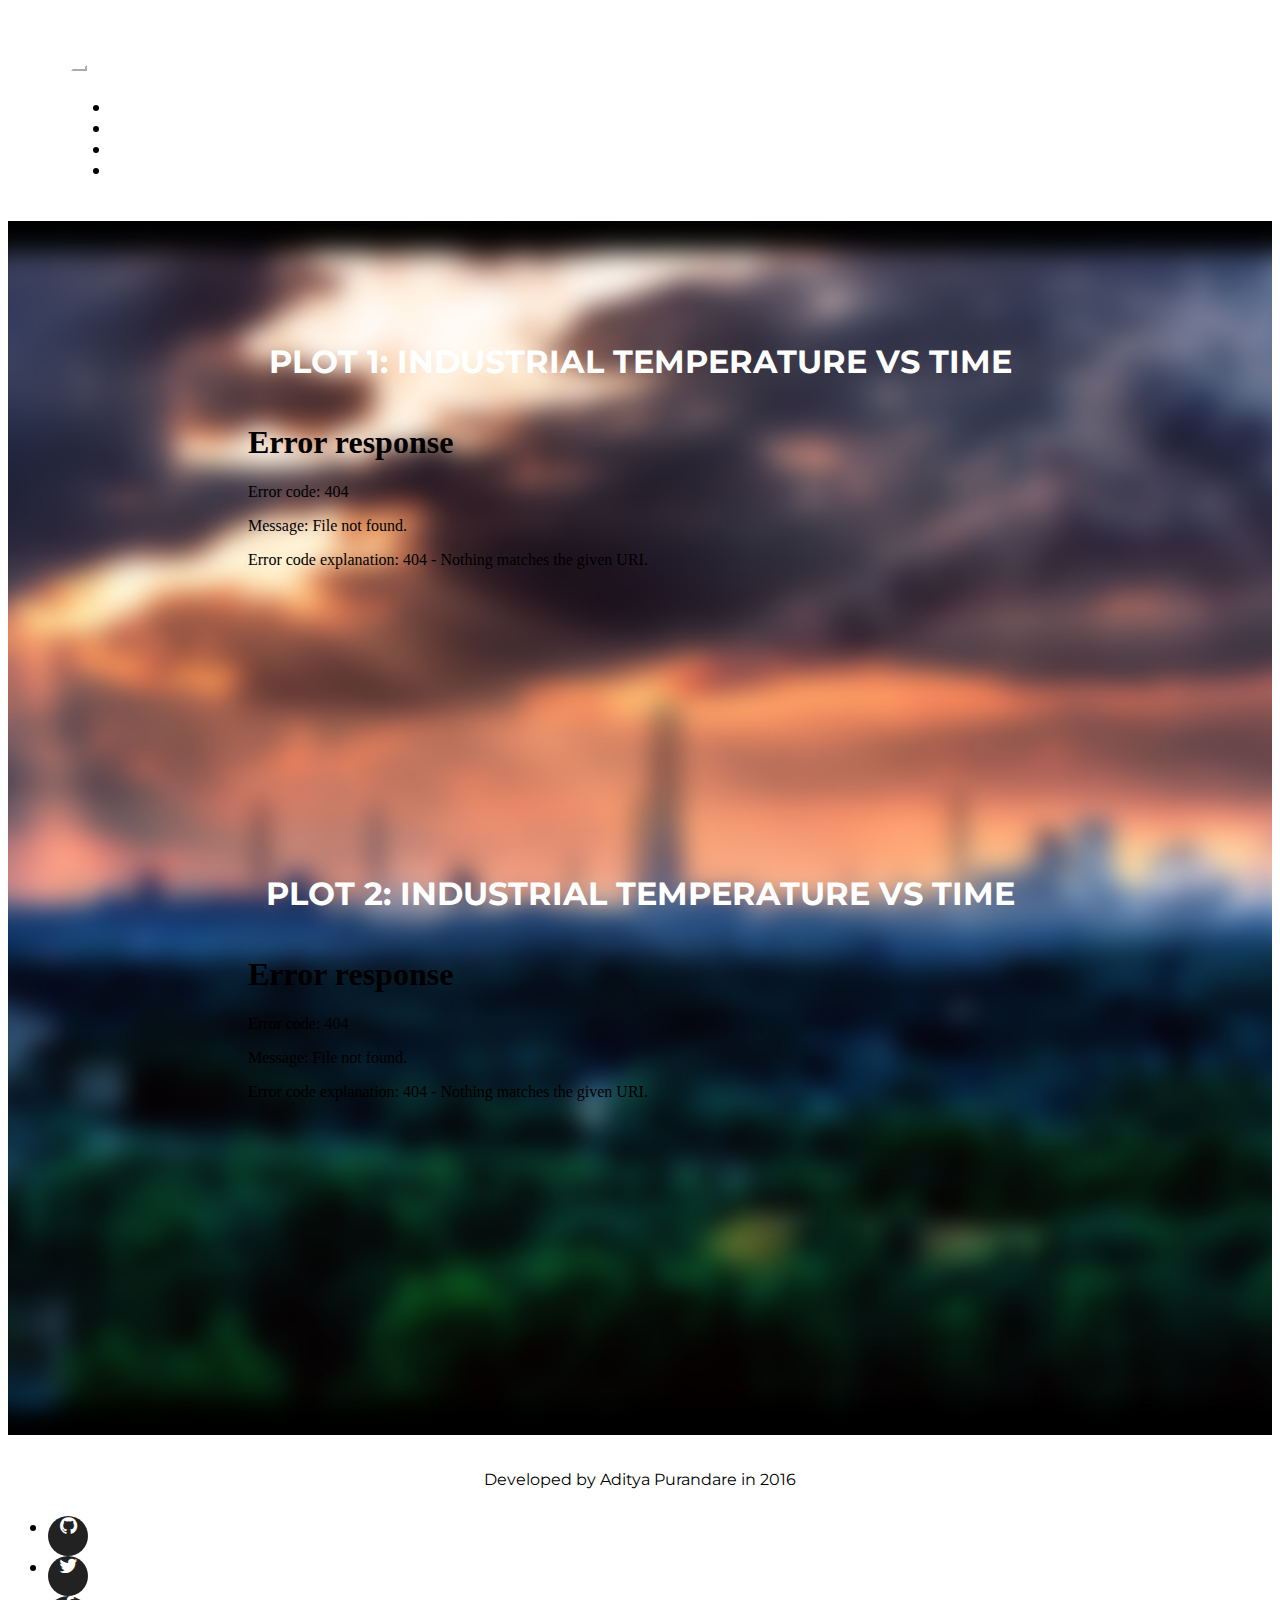
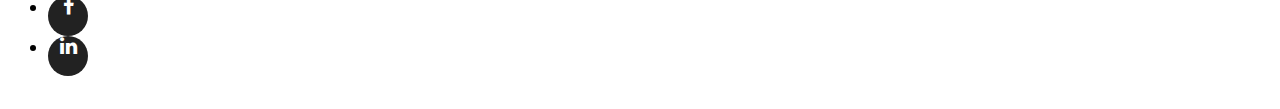
==== commit aa80587f: "Dashboard layout prob3" ====
--- a/dashboard/index.html
+++ b/dashboard/index.html
@@ -1,44 +1,16 @@
-<!DOCTYPE html>
-<html lang="en">
+<!-- Bootstrap Core CSS -->
+<!-- Latest compiled and minified CSS -->
+<link rel="stylesheet" href="https://maxcdn.bootstrapcdn.com/bootstrap/3.3.6/css/bootstrap.min.css" integrity="sha384-1q8mTJOASx8j1Au+a5WDVnPi2lkFfwwEAa8hDDdjZlpLegxhjVME1fgjWPGmkzs7" crossorigin="anonymous">
+<!-- Custom CSS -->
+<link rel="stylesheet" href="style.css">
 
-<head>
-    <meta name="viewport" content="width=device-width, initial-scale=1.0">
-    <title>Aditya Purandare's Website | Home Page</title>
-
-    <!-- SEO: If your mobile URL is different from the desktop URL, add a canonical link to the desktop page https://developers.google.com/webmasters/smartphone-sites/feature-phones -->
-    <!--
-    <link rel="canonical" href="http://www.adityapurandare.com/">
-    -->
-
-
-    <!-- Bootstrap Core CSS -->
-    <!-- Latest compiled and minified CSS -->
-    <link rel="stylesheet" href="https://maxcdn.bootstrapcdn.com/bootstrap/3.3.6/css/bootstrap.min.css" integrity="sha384-1q8mTJOASx8j1Au+a5WDVnPi2lkFfwwEAa8hDDdjZlpLegxhjVME1fgjWPGmkzs7" crossorigin="anonymous">
-    <!-- Custom CSS -->
-    <link rel="stylesheet" href="style.css">
-
-    <!-- Custom Fonts -->
-    <link rel="stylesheet" href="https://maxcdn.bootstrapcdn.com/font-awesome/4.5.0/css/font-awesome.min.css">
-    <link href="https://fonts.googleapis.com/css?family=Montserrat:400,700|Kaushan+Script|Droid+Serif:400,700,400italic,700italic|Roboto+Slab:400,100,300,700" rel="stylesheet" type="text/css">
-
-    <!-- HTML5 Shim and Respond.js IE8 support of HTML5 elements and media queries -->
-    <!-- WARNING: Respond.js doesn't work if you view the page via file:// -->
-    <!--[if lt IE 9]>
-        <script src="https://oss.maxcdn.com/libs/html5shiv/3.7.0/html5shiv.js"></script>
-        <script src="https://oss.maxcdn.com/libs/respond.js/1.4.2/respond.min.js"></script>
-    <![endif]-->
-    <script src="js/modernizr.custom.js"></script>
-
+<!-- Custom Fonts -->
+<link rel="stylesheet" href="https://maxcdn.bootstrapcdn.com/font-awesome/4.5.0/css/font-awesome.min.css">
+<link href="https://fonts.googleapis.com/css?family=Montserrat:400,700|Kaushan+Script|Droid+Serif:400,700,400italic,700italic|Roboto+Slab:400,100,300,700" rel="stylesheet" type="text/css">
 
 </head>
 
 <body id="page-top" class="">
-    <script type='text/javascript' id="__bs_script__">
-        //<![CDATA[
-        document.write("<script async src='/browser-sync/browser-sync-client.2.10.1.js'><\/script>".replace("HOST", location.hostname));
-        //]]>
-    </script>
-
     <div id="ip-container" class="ip-container ">
         <div class="main-container">
             <div class="ip-main">
@@ -85,14 +57,12 @@
                             <h1>Plot 1: Industrial Temperature vs Time</h1>
 
                             <div style="margin:auto;">
-                                <iframe width="800" height="450" frameborder="0" seamless="seamless" scrolling="no"
-                        src=".embed?width=800&height=450"></iframe>
+                                <iframe width="800" height="450" frameborder="0" seamless="seamless" scrolling="no" src=".embed?width=800&height=450"></iframe>
                             </div>
                             <h1>Plot 2: Industrial Temperature vs Time</h1>
 
                             <div style="margin:auto;">
-                                <iframe width="800" height="450" frameborder="0" seamless="seamless" scrolling="no"
-                        src=".embed?width=800&height=450"></iframe>
+                                <iframe width="800" height="450" frameborder="0" seamless="seamless" scrolling="no" src=".embed?width=800&height=450"></iframe>
                             </div>
                         </div>
                     </div>
@@ -102,7 +72,7 @@
                     <div class="container foot">
                         <div class="row">
                             <div class="col-md-4">
-                                <span class="copyright">Copyright &copy; Aditya Purandare 2016</span>
+                                <span class="copyright">Developed by Aditya Purandare in 2016</span>
                             </div>
                             <div class="col-md-4">
                                 <ul class="list-inline social-buttons">
@@ -119,209 +89,8 @@
                         </div>
                     </div>
                 </footer>
-
-                <!-- Portfolio Modals -->
-                <!-- Use the modals below to showcase details about your portfolio projects! -->
-
-                <!-- Portfolio Modal 1 -->
-                <div class="portfolio-modal modal fade" id="portfolioModal1" tabindex="-1" role="dialog" aria-hidden="true">
-                    <div class="modal-content">
-                        <div class="close-modal" data-dismiss="modal">
-                            <div class="lr">
-                                <div class="rl">
-                                </div>
-                            </div>
-                        </div>
-                        <div class="container">
-                            <div class="row">
-                                <div class="col-lg-8 col-lg-offset-2">
-                                    <div class="modal-body">
-                                        <h2>Price Elasticity for books</h2>
-                                        <p class="item-intro text-muted">Hadoop MapReduce App & Web UI</p>
-                                        <img class="images-responsive img-centered" src="images/portfolio/hadoop.png" alt="Price Elasticity Web UI" width="100%" height="100%">
-                                        <p>
-                                            Can be viewed at <a href="priceelasticity">Price Elasticity of Books</a>
-                                        </p>
-                                        <p><a href="priceelasticity">Predictive price modelling for elastic pricing</a> is a Apache Hadoop project built to effectively compute the price that book resulting in maximum sales revenue. This is achieved by parralelly
-                                            processing data using Exponential smoothing and Multiple jobs written in Java.</p>
-                                        <p><a href="priceelasticity">Web UI</a> for demonstration of the app was built using JavaScript, jQuery, HTML5 & CSS3.</p>
-                                        <button type="button" class="btn btn-primary" data-dismiss="modal"><i class="fa fa-times"></i> Close Project</button>
-                                    </div>
-                                </div>
-                            </div>
-                        </div>
-                    </div>
-                </div>
-
-                <!-- Portfolio Modal 2 -->
-                <div class="portfolio-modal modal fade" id="portfolioModal2" tabindex="-1" role="dialog" aria-hidden="true">
-                    <div class="modal-content">
-                        <div class="close-modal" data-dismiss="modal">
-                            <div class="lr">
-                                <div class="rl">
-                                </div>
-                            </div>
-                        </div>
-                        <div class="container">
-                            <div class="row">
-                                <div class="col-lg-8 col-lg-offset-2">
-                                    <div class="modal-body">
-                                        <h2>Movie Flicks iOS App</h2>
-                                        <p class="item-intro text-muted">Find out what movies are now playing in theatres</p>
-                                        <img class="images-responsive img-centered" src="http://i.imgur.com/jlGLroa.gif" alt="Video demo of Movie Flicks iOS App">
-                                        <p><a href="https://github.com/audip/MovieFlicks">Movie Flicks</a> is an iOS App built on Apple's iOS 9 SDK and Xcode 7 implmenting the modern, playful and open-source Swift language to display information about what movies are currently playing, their ratings, summary. The app has built-in search functionality across popular, now playing, top rated & upcoming movies.</p>
-                                        <p><a href="https://github.com/audip/MovieFlicks">Movie Flicks </a>is designed with colours in mind and is crisp in looks.</p>
-                                        <button type="button" class="btn btn-primary" data-dismiss="modal"><i class="fa fa-times"></i> Close Project</button>
-                                    </div>
-                                </div>
-                            </div>
-                        </div>
-                    </div>
-                </div>
-
-                <!-- Portfolio Modal 3 -->
-                <div class="portfolio-modal modal fade" id="portfolioModal3" tabindex="-1" role="dialog" aria-hidden="true">
-                    <div class="modal-content">
-                        <div class="close-modal" data-dismiss="modal">
-                            <div class="lr">
-                                <div class="rl">
-                                </div>
-                            </div>
-                        </div>
-                        <div class="container">
-                            <div class="row">
-                                <div class="col-lg-8 col-lg-offset-2">
-                                    <div class="modal-body">
-                                        <!-- Project Details Go Here -->
-                                        <h2>Smart Home Systems</h2>
-                                        <p class="item-intro text-muted">Innovative system & app prototype</p>
-                                        <iframe width="100%" height="400" class="images-responsive img-centered" src="http://www.youtube.com/embed/NcNSBPWvOLk" frameborder="0" allowfullscreen></iframe>
-                                        <p>Part of coursework of ISYS 624, we analysed and researched what makes for an intuitive and innovative way to interact with Smart Home system and we envisioned it into an app prototype which recevied a lot of praise
-                                            from professors and students who took the class.</p>
-                                        <button type="button" class="btn btn-primary" data-dismiss="modal"><i class="fa fa-times"></i> Close Project</button>
-                                    </div>
-                                </div>
-                            </div>
-                        </div>
-                    </div>
-                </div>
-
-                <!-- Portfolio Modal 4 -->
-                <div class="portfolio-modal modal fade" id="portfolioModal4" tabindex="-1" role="dialog" aria-hidden="true">
-                    <div class="modal-content">
-                        <div class="close-modal" data-dismiss="modal">
-                            <div class="lr">
-                                <div class="rl">
-                                </div>
-                            </div>
-                        </div>
-                        <div class="container">
-                            <div class="row">
-                                <div class="col-lg-8 col-lg-offset-2">
-                                    <div class="modal-body">
-                                        <!-- Project Details Go Here -->
-                                        <h2>Voice-navigated Parrot drone</h2>
-                                        <p class="item-intro text-muted">Intelligent Watson based Node.js App</p>
-                                        <img class="images-responsive img-centered" src="images/portfolio/parrot-drone.jpg" alt="Parrot Drone Photo">
-                                        <p>Built in less than 24 hours for TAMUHack held in Kyle Field, Texas A&M University, we ought to design a system that can understand natural language and navigate the drone using a person's voice making the experience
-                                            of deploying a drone much more easier and intuitive. Runs on Node.js to query with IBM's cognitive engine - IBM Watson, and Web interface to control the drone.</p>
-                                        <p>Source code for the project can be viewed at<a href="http://github.com/audip/TamuHackDrone">Parrot AR Drone</a>.</p>
-                                        <button type="button" class="btn btn-primary" data-dismiss="modal"><i class="fa fa-times"></i> Close Project</button>
-                                    </div>
-                                </div>
-                            </div>
-                        </div>
-                    </div>
-                </div>
-
-                <!-- Portfolio Modal 5 -->
-                <div class="portfolio-modal modal fade" id="portfolioModal5" tabindex="-1" role="dialog" aria-hidden="true">
-                    <div class="modal-content">
-                        <div class="close-modal" data-dismiss="modal">
-                            <div class="lr">
-                                <div class="rl">
-                                </div>
-                            </div>
-                        </div>
-                        <div class="container">
-                            <div class="row">
-                                <div class="col-lg-8 col-lg-offset-2">
-                                    <div class="modal-body">
-                                        <!-- Project Details Go Here -->
-                                        <h2>Renaissance Pirates</h2>
-                                        <p class="item-intro text-muted">Viral online game built with PHP</p>
-                                        <img class="images-responsive img-centered" src="images/portfolio/renassiancepirates.jpg" alt="Renassiance Pirates Cover Photo">
-                                        <p>
-                                            Game content can be viewed at <a href="rp/">Renassiance Pirates.</a>
-                                        </p>
-                                        <p>The game was designed around the theme of
-                                            <a href="http://eclectika.org"></a>Eclectika 2014</a>- Rejoicing the Renassiance and not many in NIT Raipur knew about historic events that happened around the world during the Renassiance. That inspired me to create a game to make students
-                                            aware of landmarks, quotes, events and personalities of the time. The game went viral since the minute it launched, having over 500 players online at a time and introduced scoring across points and time. The
-                                            web app built on PHP, Ajax, jQuery scaled to host over 1,000 players.</p>
-                                        <button type="button" class="btn btn-primary" data-dismiss="modal"><i class="fa fa-times"></i> Close Project</button>
-                                    </div>
-                                </div>
-                            </div>
-                        </div>
-                    </div>
-                </div>
-
-                <!-- Portfolio Modal 6 -->
-                <div class="portfolio-modal modal fade" id="portfolioModal6" tabindex="-1" role="dialog" aria-hidden="true">
-                    <div class="modal-content">
-                        <div class="close-modal" data-dismiss="modal">
-                            <div class="lr">
-                                <div class="rl">
-                                </div>
-                            </div>
-                        </div>
-                        <div class="container">
-                            <div class="row">
-                                <div class="col-lg-8 col-lg-offset-2">
-                                    <div class="modal-body">
-                                        <!-- Project Details Go Here -->
-                                        <h2>BuyMeGroc</h2>
-                                        <p class="item-intro text-muted">Website Development (HTML,CSS,PHP)</p>
-                                        <img class="images-responsive img-centered" src="images/portfolio/buymegroc.jpg" alt="Buy Me Groc Cover Photo">
-                                        <p>Built at CodeRed hackathon in November 2015, <a href="buymegroc/">BuyMeGroc</a> was designed as a web app to simplify the mundane task of Grocery Shopping and integrated Walmart Labs' API to fetch and display real
-                                            time product details. The interface would allow you to post items you need and items you can pick up for others, ensuring you to save time and money.</p>
-                                        <p>Built on PHP, JSON data and Walmart's API to scale the app. Code can be viewed at <a href="http://github.com/audip/BuyMeGroc">BuyMeGroc Github</a>.</p>
-                                        <button type="button" class="btn btn-primary" data-dismiss="modal"><i class="fa fa-times"></i> Close Project</button>
-                                    </div>
-                                </div>
-                            </div>
-                        </div>
-                    </div>
-                </div>
-                <!-- Portfolio Modal 7 -->
-                <div class="portfolio-modal modal fade" id="portfolioModal7" tabindex="-1" role="dialog" aria-hidden="true">
-                    <div class="modal-content">
-                        <div class="close-modal" data-dismiss="modal">
-                            <div class="lr">
-                                <div class="rl">
-                                </div>
-                            </div>
-                        </div>
-                        <div class="container">
-                            <div class="row">
-                                <div class="col-lg-8 col-lg-offset-2">
-                                    <div class="modal-body">
-                                        <h2>Tipper iOS App</h2>
-                                        <p class="item-intro text-muted">Tip calculator app with modern design</p>
-                                        <img class="images-responsive img-centered" src="http://i.imgur.com/upvOUf6.gif" alt="Video demo of Tipper Calculator iOS App">
-                                        <p><a href="https://github.com/audip/tipper">Tipper</a> is an iOS App built on Apple's iOS 9 SDK and Xcode 7 implmenting the modern, playful and open-source Swift language to quickly calculate tip for the user. Tipper
-                                            is unique in its right as it persists your data and settings on every launch and clear itself when unused for over 10 min saving you memory and time.</p>
-                                        <p><a href="https://github.com/audip/tipper">Tipper </a>is designed with modern theme in mind and looks crisp on every screen.</p>
-                                        <button type="button" class="btn btn-primary" data-dismiss="modal"><i class="fa fa-times"></i> Close Project</button>
-                                    </div>
-                                </div>
-                            </div>
-                        </div>
-                    </div>
-                </div>
             </div>
         </div>
-    </div>
     </div>
 
     <!-- jQuery -->
@@ -330,45 +99,6 @@
     <!-- Latest compiled and minified JavaScript -->
     <script src="https://maxcdn.bootstrapcdn.com/bootstrap/3.3.6/js/bootstrap.min.js" integrity="sha384-0mSbJDEHialfmuBBQP6A4Qrprq5OVfW37PRR3j5ELqxss1yVqOtnepnHVP9aJ7xS" crossorigin="anonymous"></script>
 
-    <!-- Plugin JavaScript -->
-    <script src="http://cdnjs.cloudflare.com/ajax/libs/jquery-easing/1.3/jquery.easing.min.js"></script>
-
-    <script src="js/classie.js"></script>
-    <script src="js/pathLoader.js"></script>
-    <script src="js/preloader.js"></script>
-    <script src="js/cbpAnimatedHeader.min.js"></script>
-
-
-    <!-- Contact Form JavaScript -->
-    <script src="js/jqBootstrapValidation.js"></script>
-    <script src="js/contact_me.js"></script>
-
-    <!-- Custom Theme JavaScript -->
-    <script src="js/agency.js"></script>
-
-    <!-- build:js(app/) ../../scripts/main.min.js -->
-    <script src="scripts/main.js"></script>
-    <!-- endbuild -->
-
-    <!-- Google Analytics: change UA-XXXXX-X to be your site's ID -->
-    <script>
-        (function(i, s, o, g, r, a, m) {
-            i['GoogleAnalyticsObject'] = r;
-            i[r] = i[r] || function() {
-                (i[r].q = i[r].q || []).push(arguments)
-            }, i[r].l = 1 * new Date();
-            a = s.createElement(o),
-                m = s.getElementsByTagName(o)[0];
-            a.async = 1;
-            a.src = g;
-            m.parentNode.insertBefore(a, m)
-        })(window, document, 'script', '//www.google-analytics.com/analytics.js', 'ga');
-
-        ga('create', 'UA-43454478-5', 'auto');
-        ga('send', 'pageview');
-    </script>
-    <!-- Built with love using Web Starter Kit -->
-
 </body>
 
 </html>
--- a/dashboard/style.css
+++ b/dashboard/style.css
@@ -224,7 +224,7 @@
     }
 }
 .header {
-    background-image: url('background.jpg');
+    background-image: url('../dashboard/background.jpg');
     background-repeat: no-repeat;
     background-attachment: scroll;
     background-position: center center;
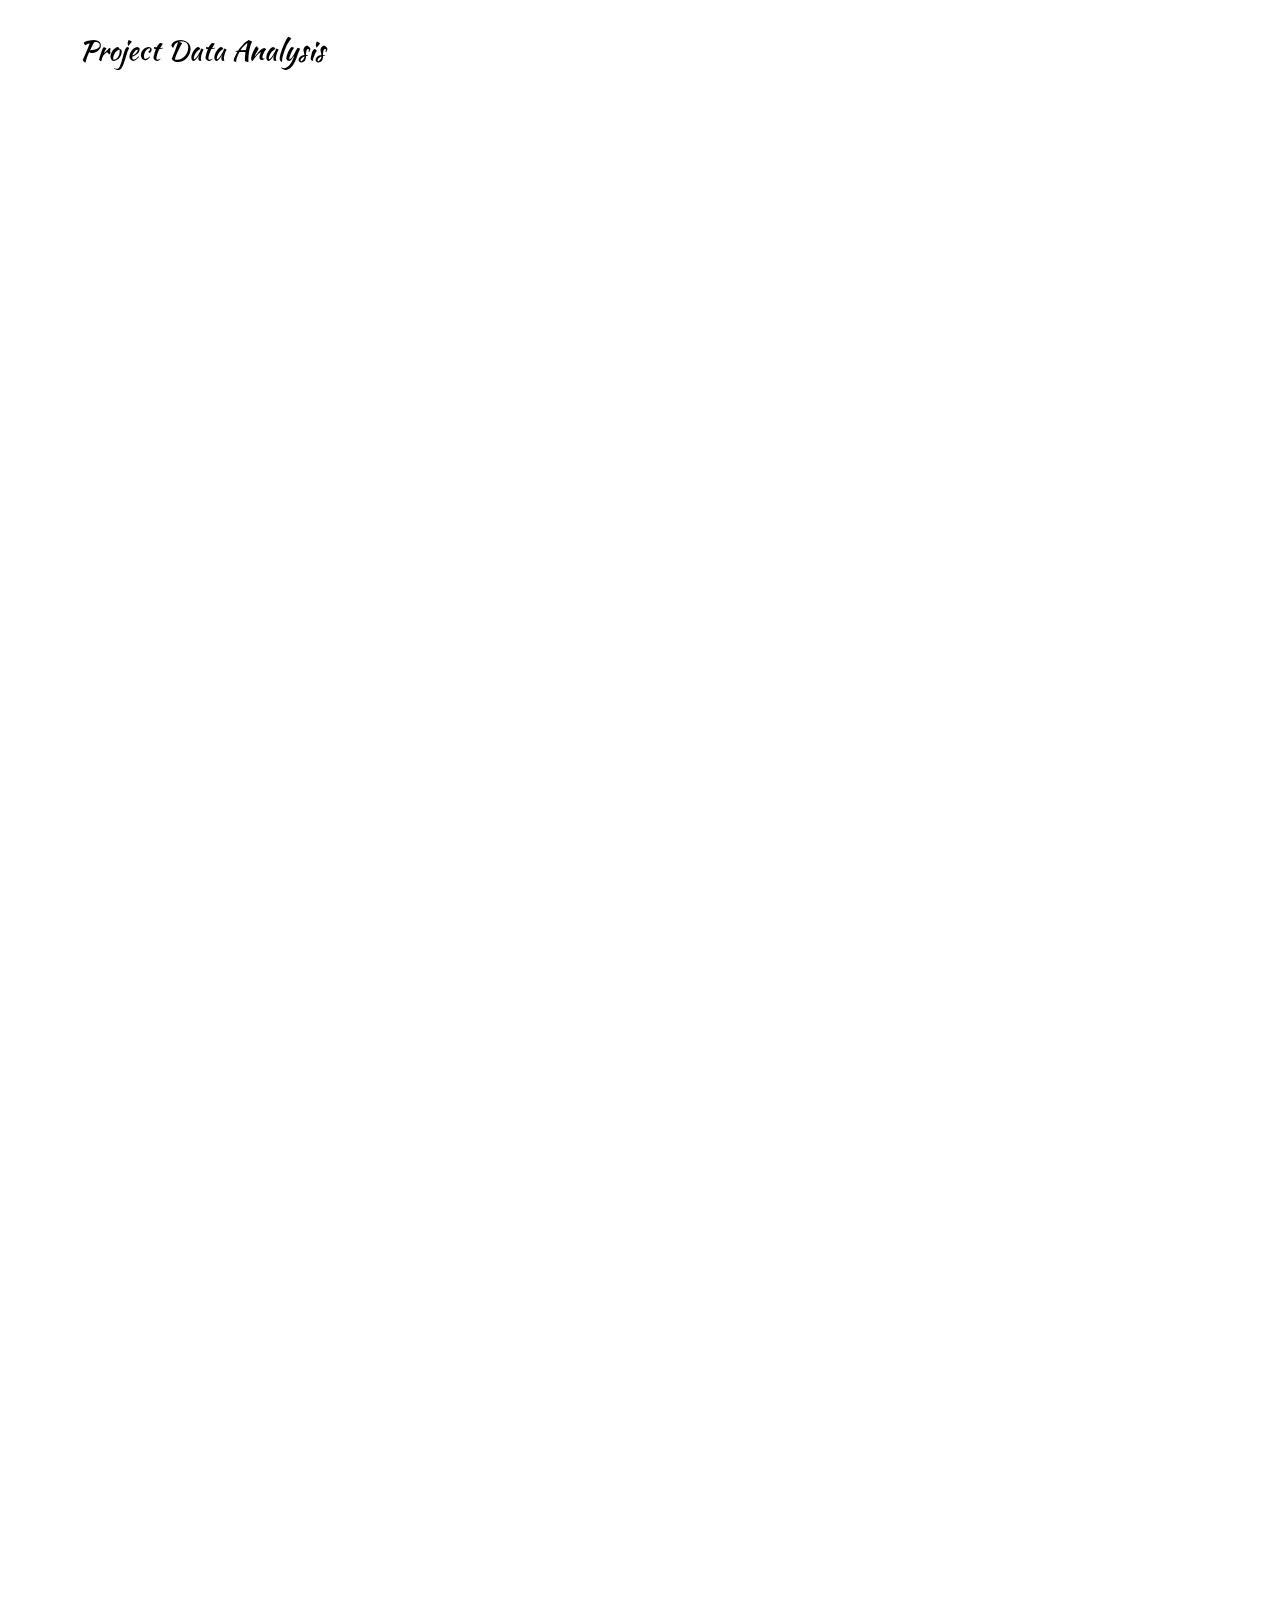
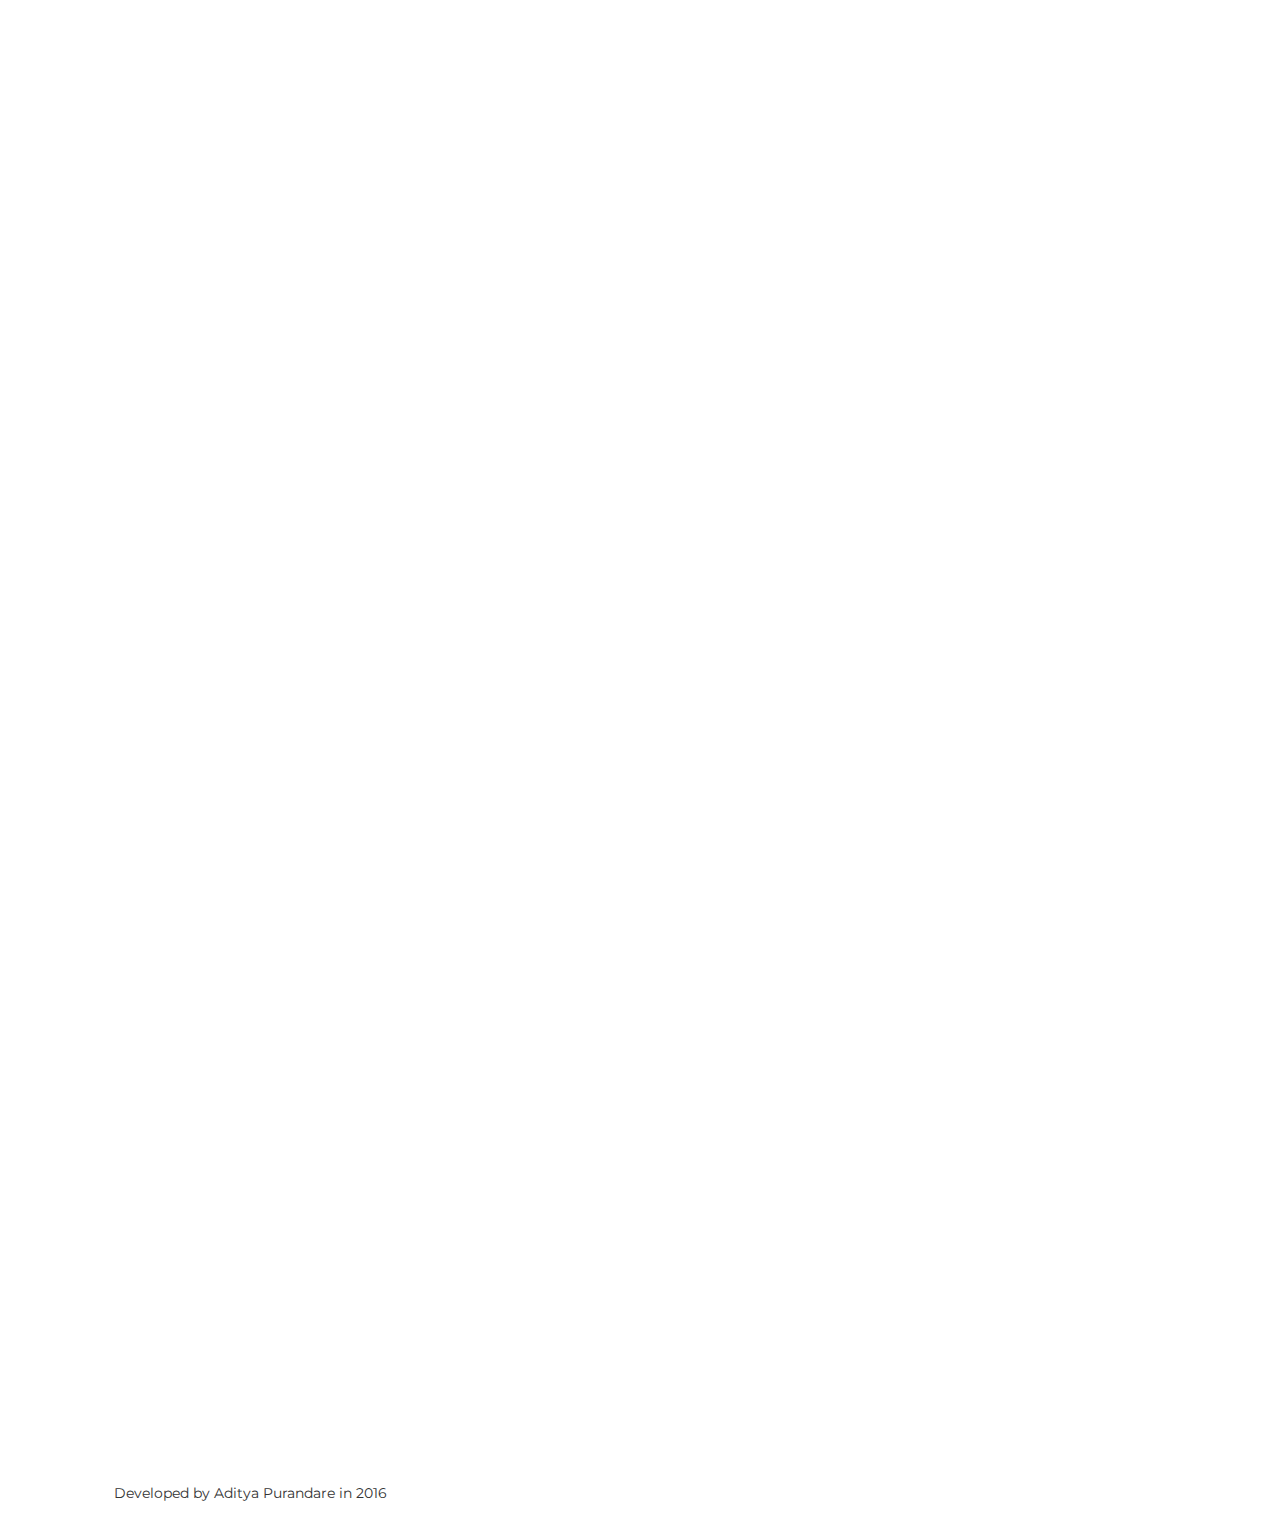
==== commit b08ff329: "Updates to dashboard" ====
--- a/dashboard/index.html
+++ b/dashboard/index.html
@@ -1,104 +1,112 @@
-<!-- Bootstrap Core CSS -->
-<!-- Latest compiled and minified CSS -->
-<link rel="stylesheet" href="https://maxcdn.bootstrapcdn.com/bootstrap/3.3.6/css/bootstrap.min.css" integrity="sha384-1q8mTJOASx8j1Au+a5WDVnPi2lkFfwwEAa8hDDdjZlpLegxhjVME1fgjWPGmkzs7" crossorigin="anonymous">
-<!-- Custom CSS -->
-<link rel="stylesheet" href="style.css">
 
-<!-- Custom Fonts -->
-<link rel="stylesheet" href="https://maxcdn.bootstrapcdn.com/font-awesome/4.5.0/css/font-awesome.min.css">
-<link href="https://fonts.googleapis.com/css?family=Montserrat:400,700|Kaushan+Script|Droid+Serif:400,700,400italic,700italic|Roboto+Slab:400,100,300,700" rel="stylesheet" type="text/css">
+    <html>
+        <head>
+            <link rel="stylesheet" href="https://maxcdn.bootstrapcdn.com/bootstrap/3.3.1/css/bootstrap.min.css">
 
-</head>
+            <!-- Bootstrap Core CSS -->
+            <!-- Latest compiled and minified CSS -->
+            <link rel="stylesheet" href="https://maxcdn.bootstrapcdn.com/bootstrap/3.3.6/css/bootstrap.min.css" integrity="sha384-1q8mTJOASx8j1Au+a5WDVnPi2lkFfwwEAa8hDDdjZlpLegxhjVME1fgjWPGmkzs7" crossorigin="anonymous">
+            <!-- Custom CSS -->
+            <link rel="stylesheet" href="../dashboard/style.css">
 
-<body id="page-top" class="">
-    <div id="ip-container" class="ip-container ">
-        <div class="main-container">
-            <div class="ip-main">
-                <div class="browser">
-                    <!-- Navigation -->
-                    <nav class="navbar navbar-default navbar-fixed-top loading" id="navbar">
-                        <!-- Brand and toggle get grouped for better mobile display -->
-                        <div class="navbar-header page-scroll">
-                            <button type="button" class="navbar-toggle" data-toggle="collapse" data-target="#bs-example-navbar-collapse-1">
-                                <span class="sr-only">Toggle navigation</span>
-                                <span class="icon-bar"></span>
-                                <span class="icon-bar"></span>
-                                <span class="icon-bar"></span>
-                            </button>
-                            <a class="navbar-brand page-scroll" href="#page-top">Project Data Analysis</a>
+            <!-- Custom Fonts -->
+            <link rel="stylesheet" href="https://maxcdn.bootstrapcdn.com/font-awesome/4.5.0/css/font-awesome.min.css">
+            <link href="https://fonts.googleapis.com/css?family=Montserrat:400,700|Kaushan+Script|Droid+Serif:400,700,400italic,700italic|Roboto+Slab:400,100,300,700" rel="stylesheet" type="text/css">
+
+        </head>
+        <body id="page-top" class="">
+            <div id="ip-container" class="ip-container ">
+                <div class="main-container">
+                    <div class="ip-main">
+                        <div class="browser">
+                            <!-- Navigation -->
+                            <nav class="navbar navbar-default navbar-fixed-top loading" id="navbar">
+                                <!-- Brand and toggle get grouped for better mobile display -->
+                                <div class="navbar-header page-scroll">
+                                    <button type="button" class="navbar-toggle" data-toggle="collapse" data-target="#bs-example-navbar-collapse-1">
+                                        <span class="sr-only">Toggle navigation</span>
+                                        <span class="icon-bar"></span>
+                                        <span class="icon-bar"></span>
+                                        <span class="icon-bar"></span>
+                                    </button>
+                                    <a class="navbar-brand page-scroll" href="#page-top">Project Data Analysis</a>
+                                </div>
+
+                                <!-- Collect the nav links, forms, and other content for toggling -->
+                                <div class="collapse navbar-collapse" id="bs-example-navbar-collapse-1">
+                                    <ul class="nav navbar-nav navbar-right">
+                                        <li class="hidden">
+                                            <a href="#page-top"></a>
+                                        </li>
+                                        <li>
+                                            <a class="page-scroll" href="problem1.html"><i class="fa fa-lg fa-archive"></i> Problem 1</a>
+                                        </li>
+                                        <li>
+                                            <a class="page-scroll" href="problem2.html"><i class="fa fa-lg fa-archive"></i> Problem 2</a>
+                                        </li>
+                                        <li>
+                                            <a class="page-scroll" href="index.html"><i class="fa fa-lg fa-archive"></i> Problem 3</a>
+                                        </li>
+                                    </ul>
+                                </div>
+                                <!-- /.navbar-collapse -->
                         </div>
+                        <!-- /.container-fluid -->
+                        </nav>
 
-                        <!-- Collect the nav links, forms, and other content for toggling -->
-                        <div class="collapse navbar-collapse" id="bs-example-navbar-collapse-1">
-                            <ul class="nav navbar-nav navbar-right">
-                                <li class="hidden">
-                                    <a href="#page-top"></a>
-                                </li>
-                                <li>
-                                    <a class="page-scroll" href="#"><i class="fa fa-lg fa-archive"></i> Problem 1</a>
-                                </li>
-                                <li>
-                                    <a class="page-scroll" href="#"><i class="fa fa-lg fa-archive"></i> Problem 2</a>
-                                </li>
-                                <li>
-                                    <a class="page-scroll" href="#"><i class="fa fa-lg fa-archive"></i> Problem 3</a>
-                                </li>
-                            </ul>
-                        </div>
-                        <!-- /.navbar-collapse -->
-                </div>
-                <!-- /.container-fluid -->
-                </nav>
+                        <!-- Header -->
+                        <div class="header">
+                            <div class="container">
+                                <h1 style="margin-top:100px">Plot 1: Industrial- Temperature vs Time</h1>
 
-                <!-- Header -->
-                <div class="header" style="min-height: 100%;">
-                    <div class="container">
-                        <div class="intro-text">
-                            <h1>Plot 1: Industrial Temperature vs Time</h1>
+                                <div style="margin:auto;">
+                                    <iframe width="800" height="450" frameborder="0" seamless="seamless" scrolling="no"
+                            src="https://plot.ly/~audi/62.embed?width=800&height=450"></iframe>
+                                </div>
+                                <h1 style="margin-top:100px">Plot 2: Industrial- Heat Flow vs Time</h1>
 
-                            <div style="margin:auto;">
-                                <iframe width="800" height="450" frameborder="0" seamless="seamless" scrolling="no" src=".embed?width=800&height=450"></iframe>
-                            </div>
-                            <h1>Plot 2: Industrial Temperature vs Time</h1>
+                                <div style="margin:0 auto 50 auto">
+                                    <iframe width="800" height="450" frameborder="0" seamless="seamless" scrolling="no"
+                            src="https://plot.ly/~audi/65.embed?width=800&height=450"></iframe>
+                                </div>
+                                <h1 style="margin-top:100px">Plot 3: Industrial- Heat Capacity vs Time</h1>
 
-                            <div style="margin:auto;">
-                                <iframe width="800" height="450" frameborder="0" seamless="seamless" scrolling="no" src=".embed?width=800&height=450"></iframe>
+                                <div style="margin:0 auto 50 auto">
+                                    <iframe width="800" height="450" frameborder="0" seamless="seamless" scrolling="no"
+                            src="https://plot.ly/~audi/70.embed?width=800&height=450"></iframe>
+                                </div>
+                                <h1 style="margin-top:100px">Plot 4: Industrial- Purge Flow vs Time</h1>
+
+                                <div style="margin:0 auto 50 auto">
+                                    <iframe width="800" height="450" frameborder="0" seamless="seamless" scrolling="no"
+                            src="https://plot.ly/~audi/73.embed?width=800&height=450"></iframe>
+                                </div>
+                                <h1 style="margin-top:100px">Plot 5: Industrial- Pressure vs Time</h1>
+
+                                <div style="margin:0 auto 50 auto">
+                                    <iframe width="800" height="450" frameborder="0" seamless="seamless" scrolling="no"
+                            src="https://plot.ly/~audi/76.embed?width=800&height=450"></iframe>
+                                </div>
                             </div>
                         </div>
+                        <footer>
+                            <div class="container foot">
+                                <div class="row">
+                                    <div class="col-md-4">
+                                        <span class="copyright" style="text-align:center">Developed by Aditya Purandare in 2016</span>
+                                    </div>
+                                </div>
+                            </div>
+                        </footer>
                     </div>
                 </div>
+            </div>
 
-                <footer>
-                    <div class="container foot">
-                        <div class="row">
-                            <div class="col-md-4">
-                                <span class="copyright">Developed by Aditya Purandare in 2016</span>
-                            </div>
-                            <div class="col-md-4">
-                                <ul class="list-inline social-buttons">
-                                    <li><a href="http://github.com/audip"><i class="fa fa-github"></i></a>
-                                    </li>
-                                    <li><a href="http://twitter.com/adityapurandare"><i class="fa fa-twitter"></i></a>
-                                    </li>
-                                    <li><a href="http://www.facebook.com/aditya.p1993"><i class="fa fa-facebook"></i></a>
-                                    </li>
-                                    <li><a href="http://www.linkedin.com/in/adityapurandare"><i class="fa fa-linkedin"></i></a>
-                                    </li>
-                                </ul>
-                            </div>
-                        </div>
-                    </div>
-                </footer>
-            </div>
-        </div>
-    </div>
+            <!-- jQuery -->
+            <script src="http://code.jquery.com/jquery-1.11.3.min.js"></script>
 
-    <!-- jQuery -->
-    <script src="http://code.jquery.com/jquery-1.11.3.min.js"></script>
+            <!-- Latest compiled and minified JavaScript -->
+            <script src="https://maxcdn.bootstrapcdn.com/bootstrap/3.3.6/js/bootstrap.min.js" integrity="sha384-0mSbJDEHialfmuBBQP6A4Qrprq5OVfW37PRR3j5ELqxss1yVqOtnepnHVP9aJ7xS" crossorigin="anonymous"></script>
 
-    <!-- Latest compiled and minified JavaScript -->
-    <script src="https://maxcdn.bootstrapcdn.com/bootstrap/3.3.6/js/bootstrap.min.js" integrity="sha384-0mSbJDEHialfmuBBQP6A4Qrprq5OVfW37PRR3j5ELqxss1yVqOtnepnHVP9aJ7xS" crossorigin="anonymous"></script>
-
-</body>
-
-</html>
+            </body>
+    </html>
--- a/dashboard/style.css
+++ b/dashboard/style.css
@@ -9,7 +9,7 @@
     color: #777
 }
 .text-primary {
-    color: #ffffff
+    color: #FA4616
 }
 p {
     font-size: 14px;
@@ -26,13 +26,13 @@
     outline: 0
 }*/
 a {
-    color: #ffffff
+    color: #FA4616
 }
 a:hover,
 a:focus,
 a:active,
 a.active {
-    color: #fec503
+    color: #ffffff
 }
 h1,
 h2,
@@ -55,7 +55,7 @@
 }
 .btn-primary {
     color: #fff;
-    background-color: #ffffff;
+    background-color: #FA4616;
     border-color: #ffffff;
     font-family: Montserrat, "Helvetica Neue", Helvetica, Arial, sans-serif;
     text-transform: uppercase;
@@ -67,8 +67,8 @@
 .btn-primary.active,
 .open .dropdown-toggle.btn-primary {
     color: #fff;
-    background-color: #fec503;
-    border-color: #f6bf01;
+    background-color: #FA4616;
+    border-color: #fff;
 
 }
 .btn-primary:active,
@@ -96,11 +96,11 @@
 }
 .btn-primary .badge {
     color: #ffffff;
-    background-color: #fff
+    background-color: #FA4616
 }
 .btn-xl {
     color: #fff;
-    background-color: #ffffff;
+    background-color: #FA4616;
     border-color: #ffffff;
     font-family: Montserrat, "Helvetica Neue", Helvetica, Arial, sans-serif;
     text-transform: uppercase;
@@ -115,7 +115,7 @@
 .btn-xl.active,
 .open .dropdown-toggle.btn-xl {
     color: #fff;
-    background-color: #fec503;
+    background-color: #FA4616;
     border-color: #f6bf01
 }
 .btn-xl:active,
@@ -138,19 +138,19 @@
 .btn-xl.disabled.active,
 .btn-xl[disabled].active,
 fieldset[disabled] .btn-xl.active {
-    background-color: #ffffff;
+    background-color: #FA4616;
     border-color: #ffffff
 }
 .btn-xl .badge {
     color: #ffffff;
-    background-color: #fff
+    background-color: #FA4616
 }
 .navbar-default {
     background-color: #222;
     border-color: transparent
 }
 .navbar-default .navbar-brand {
-    color: #ffffff;
+    color: #000000;
     font-family: "Kaushan Script", "Helvetica Neue", Helvetica, Arial, cursive
 }
 .navbar-default .navbar-brand:hover,
